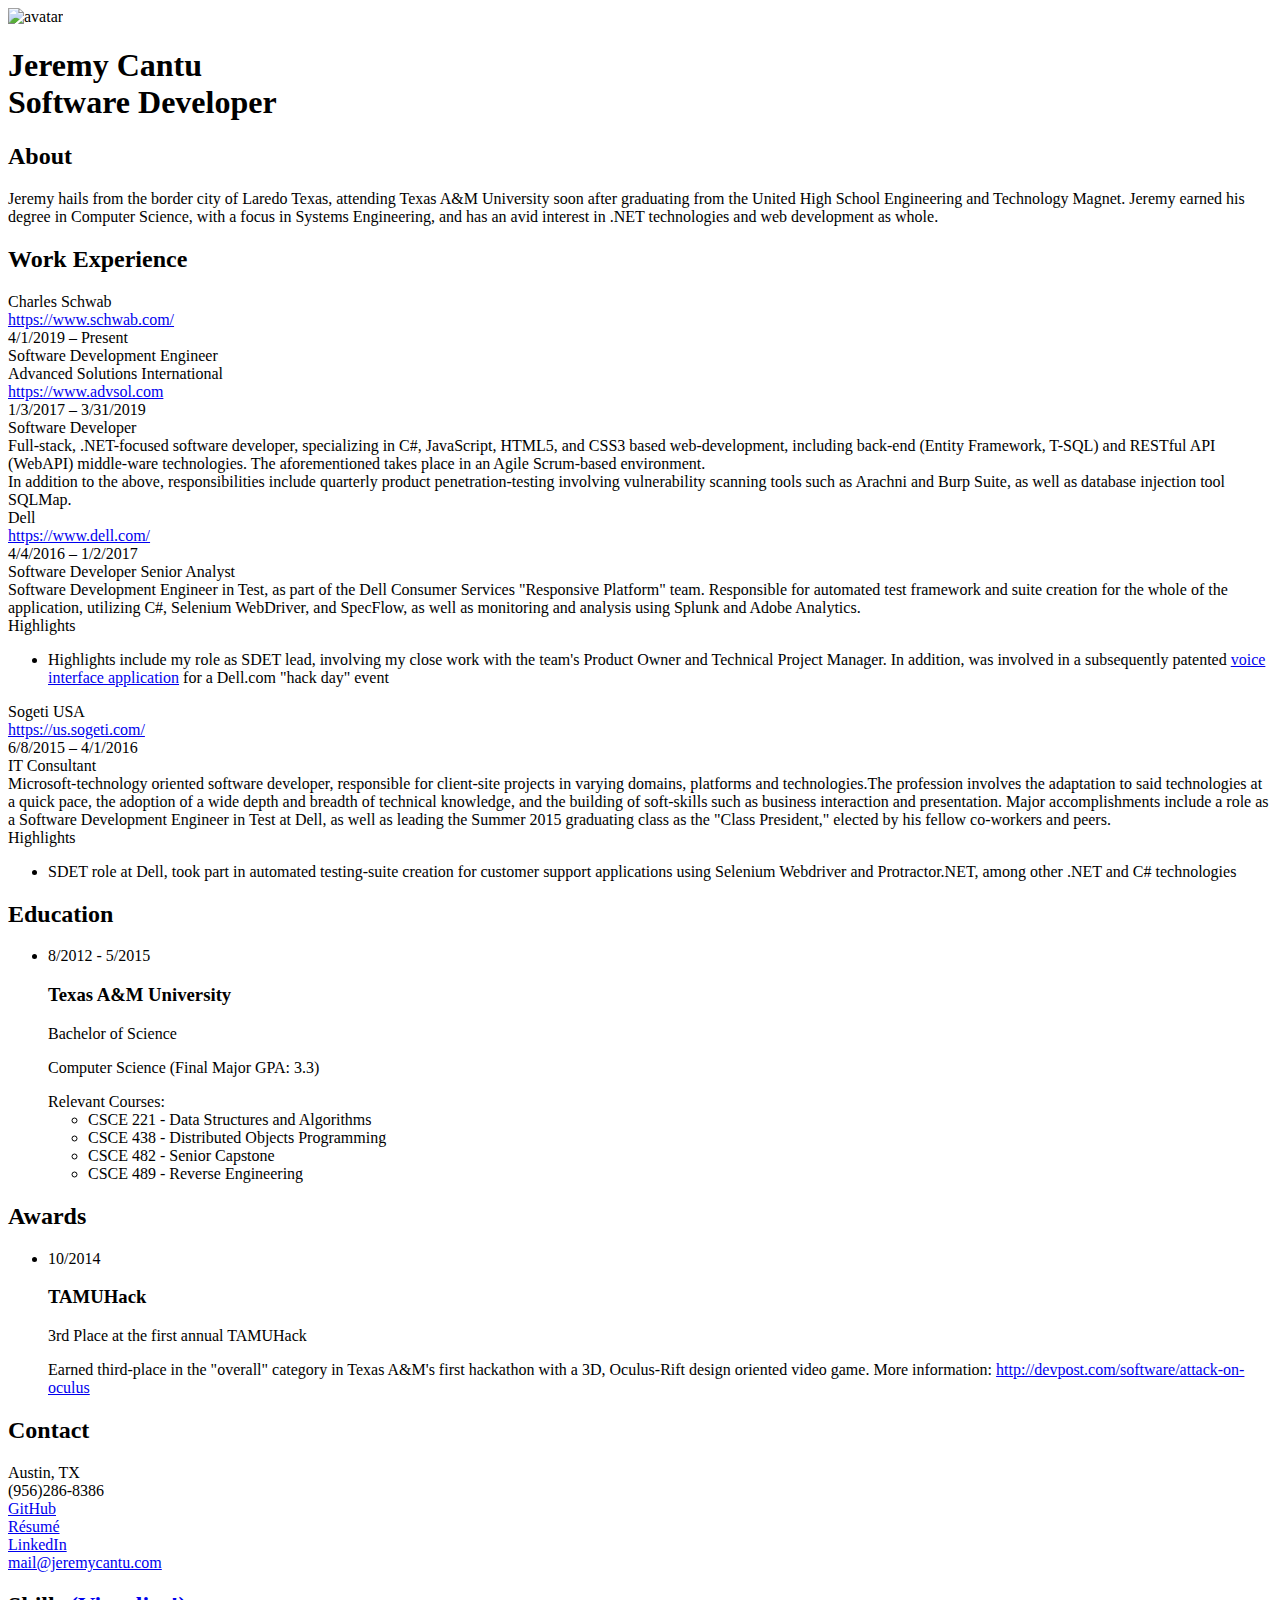
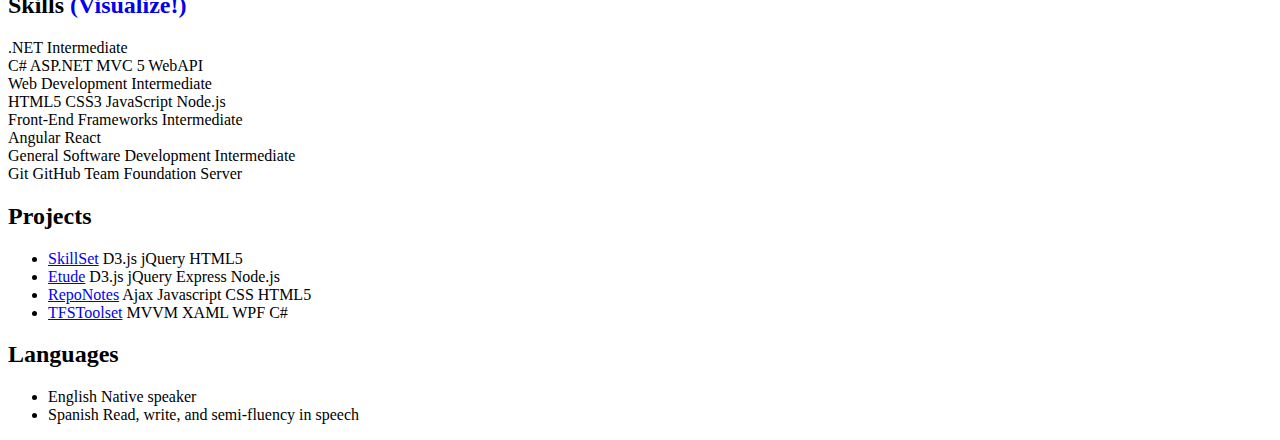
==== index.html @ 8c559420 "Minor updates" ====
<!DOCTYPE html>
<html lang="en">

<head>
  <meta http-equiv="Content-Type" content="text/html; charset=UTF-8">
  <meta http-equiv="X-UA-Compatible" content="IE=edge,chrome=1">
  <meta name="viewport" content="width=device-width, initial-scale=1">

  <title>Résumé of Jeremy Cantu</title>

  <!-- Favicon and theme colors declarations -->
  <link href="favicon.ico" rel="shortcut icon" type="image/x-icon">
  <meta name="theme-color" content="#334960">

  <!-- STYLESHEET INCLUDES -->
  <link rel="stylesheet" href="public/styles/lib/bootstrap.min.css">
  <link rel="stylesheet" href="public/styles/lib/font-awesome.min.css">
  <link rel="stylesheet" href="public/styles/style.css">
  <link rel="stylesheet" href="public/styles/bounce.css">

</head>

<body>
  <div class="container">
    <div class="row">
      <div class="col-xs-12">
        <div id="photo-header" class="text-center">

          <!-- PHOTO (AVATAR) -->
          <div id="photo">
            <img src="public/images/avatar.jpg" alt="avatar">
          </div>
          <div id="text-header">
            <h1>Jeremy Cantu
              <br>
              <span>Software Developer</span>
            </h1>
          </div>
        </div>
      </div>
    </div>
    <div class="row">
      <div class="col-xs-12 col-sm-7">

        <!-- ABOUT ME -->
        <div class="box">
          <h2>
            <i class="fa fa-user ico"></i> About</h2>
          <p>Jeremy hails from the border city of Laredo Texas, attending Texas A&M University soon after graduating
            from the
            United High School Engineering and Technology Magnet. Jeremy earned his degree in Computer Science, with a
            focus
            in Systems Engineering, and has an avid interest in .NET technologies and web development as whole.</p>
        </div>

        <!-- WORK EXPERIENCE -->
        <div class="box">
          <h2>
            <i class="fa fa-suitcase ico"></i> Work Experience</h2>

          <!-- Charles Schwab -->
          <div class="job clearfix">
            <div class="row">
              <div class="details">
                <div class="where">Charles Schwab</div>
                <div class="address">
                  <a href="https://www.schwab.com/" target="_blank" rel="noopener noreferrer">
                    <i class="fa fa-globe ico"></i> https://www.schwab.com/</a>
                </div>
                <div class="year">4/1/2019 – Present</div>
              </div>
            </div>
            <div class="row">
              <div class="col-xs-offset-1 col-xs-11">
                <div class="profession">Software Development Engineer</div>
              </div>
            </div>
          </div>

          <!-- ASI -->
          <div class="job clearfix">
            <div class="row">
              <div class="details">
                <div class="where">Advanced Solutions International</div>
                <div class="address">
                  <a href="http://www.advsol.com" target="_blank" rel="noopener noreferrer">
                    <i class="fa fa-globe ico"></i> https://www.advsol.com</a>
                </div>
                <div class="year">1/3/2017 – 3/31/2019</div>
              </div>
            </div>
            <div class="row">
              <div class="col-xs-offset-1 col-xs-11">
                <div class="profession">Software Developer</div>
                <div class="description">Full-stack, .NET-focused software developer, specializing in C#, JavaScript,
                  HTML5, and CSS3 based web-development,
                  including back-end (Entity Framework, T-SQL) and RESTful API (WebAPI) middle-ware technologies. The
                  aforementioned takes place in an Agile Scrum-based environment.
                  <br> In addition to the above, responsibilities include quarterly product penetration-testing
                  involving vulnerability
                  scanning tools such as Arachni and Burp Suite, as well as database injection tool SQLMap.
                </div>
              </div>
            </div>
          </div>

          <!-- Dell -->
          <div class="job clearfix">
            <div class="row">
              <div class="details">
                <div class="where">Dell</div>
                <div class="address">
                  <a href="http://www.dell.com/" target="_blank" rel="noopener noreferrer">
                    <i class="fa fa-globe ico"></i> https://www.dell.com/</a>
                </div>
                <div class="year">4/4/2016 – 1/2/2017</div>
              </div>
            </div>
            <div class="row">
              <div class="col-xs-offset-1 col-xs-11">
                <div class="profession">Software Developer Senior Analyst</div>
                <div class="description">
                  Software Development Engineer in Test, as part of the Dell Consumer Services "Responsive Platform"
                  team. Responsible for
                  automated test framework and suite creation for the whole of the application, utilizing C#, Selenium
                  WebDriver,
                  and SpecFlow, as well as monitoring and analysis using Splunk and Adobe Analytics.
                  <div class="highlights">Highlights</div>
                  <ul class="list-group">
                    <li class="list-group-item">Highlights include my role as SDET lead, involving my close work with
                      the team's Product Owner and Technical
                      Project Manager. In addition, was involved in a subsequently patented
                      <a href="https://github.com/mikesterific/delly" target="_blank" rel="noopener noreferrer">voice
                        interface application</a> for a Dell.com "hack day" event</li>
                  </ul>
                </div>
              </div>
            </div>
          </div>

          <!-- Sogeti USA -->
          <div class="job clearfix">
            <div class="row">
              <div class="details">
                <div class="where">Sogeti USA</div>
                <div class="address">
                  <a href="https:&#x2F;&#x2F;us.sogeti.com&#x2F;" target="_blank" rel="noopener noreferrer">
                    <i class="fa fa-globe ico"></i> https:&#x2F;&#x2F;us.sogeti.com&#x2F;</a>
                </div>
                <div class="year">6/8/2015 – 4/1/2016</div>
              </div>
            </div>
            <div class="row">
              <div class="col-xs-offset-1 col-xs-11">
                <div class="profession">IT Consultant</div>
                <div class="description">
                  Microsoft-technology oriented software developer, responsible for client-site projects in varying
                  domains, platforms and
                  technologies.The profession involves the adaptation to said technologies at a quick pace, the adoption
                  of a wide depth and breadth of technical knowledge, and the building of soft-skills such as business
                  interaction
                  and presentation. Major accomplishments include a role as a Software Development Engineer in Test at
                  Dell,
                  as well as leading the Summer 2015 graduating class as the "Class President," elected by his fellow
                  co-workers
                  and peers.
                  <div class="highlights">Highlights</div>
                  <ul class="list-group">
                    <li class="list-group-item">SDET role at Dell, took part in automated testing-suite creation for
                      customer support applications using
                      Selenium Webdriver and Protractor.NET, among other .NET and C# technologies </li>
                  </ul>
                </div>
              </div>
            </div>
          </div>
        </div>

        <!-- EDUCATION -->
        <div class="box">
          <h2>
            <i class="fa fa-university ico"></i> Education</h2>
          <ul id="education" class="clearfix">
            <li>
              <div class="year pull-left">8&#x2F;2012 - 5&#x2F;2015</div>
              <div class="description pull-right">
                <h3>Texas A&amp;M University</h3>
                <p>
                  <i class="fa fa-graduation-cap ico"></i> Bachelor of Science</p>
                <p>Computer Science (Final Major GPA: 3.3)</p>
                <div>Relevant Courses:</div>
                <ul class="list-group">
                  <li class="list-group-item">CSCE 221 - Data Structures and Algorithms</li>
                  <li class="list-group-item">CSCE 438 - Distributed Objects Programming</li>
                  <li class="list-group-item">CSCE 482 - Senior Capstone</li>
                  <li class="list-group-item">CSCE 489 - Reverse Engineering</li>
                </ul>
              </div>
            </li>
          </ul>
        </div>

        <!-- AWARDS -->
        <div class="box">
          <h2>
            <i class="fa fa-certificate ico"></i> Awards</h2>
          <ul id="awards" class="clearfix">
            <li>
              <div class="year pull-left"> 10&#x2F;2014</div>
              <div class="description pull-right">
                <h3>TAMUHack</h3>
                <p>
                  <i class="fa fa-trophy ico"></i> 3rd Place at the first annual TAMUHack</p>
                <p>Earned third-place in the "overall"​ category in Texas A&M's first hackathon with a 3D, Oculus-Rift
                  design
                  oriented video game. More information:
                  <a target="_blank"
                    href="http://devpost.com/software/attack-on-oculus">http://devpost.com/software/attack-on-oculus</a>
                </p>
              </div>
            </li>
          </ul>
        </div>
      </div>
      <div class="col-xs-12 col-sm-5">

        <!-- CONTACT -->
        <div class="box clearfix">
          <h2>
            <i class="fa fa-bullseye ico"></i> Contact</h2>
          <div class="contact-item">
            <div class="icon pull-left text-center">
              <span class="fa fa-map-marker fa-fw"></span>
            </div>
            <div class="title only pull-right">Austin, TX</div>
          </div>
          <div class="contact-item">
            <div class="icon pull-left text-center">
              <span class="fa fa-phone fa-fw"></span>
            </div>
            <div class="title only pull-right">(956)286-8386</div>
          </div>
          <div class="contact-item">
            <div class="icon pull-left text-center">
              <span class="fa fa-github-alt fa-fw"></span>
            </div>
            <div class="title only pull-right">
              <a href="https:&#x2F;&#x2F;github.com&#x2F;Jac21" target="_blank">GitHub</a>
            </div>
          </div>
          <div class="contact-item">
            <div class="icon pull-left text-center">
              <span class="fa fa-file-pdf-o fa-fw"></span>
            </div>
            <div class="title only pull-right">
              <a href="public/content/jCantuResume2018.pdf" target="_blank">Résumé</a>
            </div>
          </div>
          <div class="contact-item">
            <div class="icon pull-left text-center">
              <span class="fa fa-linkedin fa-fw"></span>
            </div>
            <div class="title only pull-right">
              <a href="https://www.linkedin.com/in/jeremycantu" target="_blank">LinkedIn</a>
            </div>
          </div>
          <div class="contact-item">
            <div class="icon pull-left text-center">
              <span class="fa fa-envelope fa-fw"></span>
            </div>
            <div class="title only pull-right">
              <a href="mailto:mail@jeremycantu.com" target="_top">mail@jeremycantu.com</a>
            </div>
          </div>
        </div>

        <!-- SKILLS -->
        <div class="box">
          <h2>
            <i class="fa fa-tasks ico"></i> Skills
            <a href="viz.html" target="_blank">
              <div id="viz_header" style="display:-webkit-inline-box;">(Visualize!)</div>
            </a>
          </h2>
          <div class="skills clearfix">
            <div class="item-skills">
              .NET
              <span class="skill-level">Intermediate</span>
            </div>
            <div class="col-sm-offset-1 col-sm-12 clearfix">
              <span class="skill badge">C#</span>
              <span class="skill badge">ASP.NET MVC 5</span>
              <span class="skill badge">WebAPI</span>
            </div>
          </div>

          <div class="skills clearfix">
            <div class="item-skills">
              Web Development
              <span class="skill-level">Intermediate</span>
            </div>
            <div class="col-sm-offset-1 col-sm-12 clearfix">
              <span class="skill badge">HTML5</span>
              <span class="skill badge">CSS3</span>
              <span class="skill badge">JavaScript</span>
              <span class="skill badge">Node.js</span>
            </div>
          </div>

          <div class="skills clearfix">
            <div class="item-skills">
              Front-End Frameworks
              <span class="skill-level">Intermediate</span>
            </div>
            <div class="col-sm-offset-1 col-sm-12 clearfix">
              <span class="skill badge">Angular</span>
              <span class="skill badge">React</span>
            </div>
          </div>

          <div class="skills clearfix">
            <div class="item-skills">
              General Software Development
              <span class="skill-level" id="gsd-span">Intermediate</span>
            </div>
            <div class="col-sm-offset-1 col-sm-12 clearfix" id="gsd-skills">
              <span class="skill badge">Git</span>
              <span class="skill badge">GitHub</span>
              <span class="skill badge">Team Foundation Server</span>
            </div>
          </div>
        </div>

        <!-- PROJECTS -->
        <div class="box">
          <h2>
            <i class="fa fa-code ico"></i> Projects</h2>
          <ul class="list-group">
            <li class=" list-group-item media-list">
              <a href="https://github.com/Jac21/SkillSet/tree/master" target="_blank">SkillSet</a>
              <span class="skill badge pull-right">D3.js</span>
              <span class="skill badge pull-right">jQuery</span>
              <span class="skill badge pull-right">HTML5</span>
            </li>
            <li class=" list-group-item media-list">
              <a href="https://github.com/joannenbruno/Etude" target="_blank">Etude</a>
              <span class="skill badge pull-right">D3.js</span>
              <span class="skill badge pull-right">jQuery</span>
              <span class="skill badge pull-right">Express</span>
              <span class="skill badge pull-right">Node.js</span>
            </li>
            <li class=" list-group-item media-list">
              <a href="https://jac21.github.io/RepoNotes/" target="_blank">RepoNotes</a>
              <span class="skill badge pull-right">Ajax</span>
              <span class="skill badge pull-right">Javascript</span>
              <span class="skill badge pull-right">CSS</span>
              <span class="skill badge pull-right">HTML5</span>
            </li>
            <li class=" list-group-item media-list">
              <a href="https://github.com/Jac21/TFSToolset" target="_blank">TFSToolset</a>
              <span class="skill badge pull-right">MVVM</span>
              <span class="skill badge pull-right">XAML</span>
              <span class="skill badge pull-right">WPF</span>
              <span class="skill badge pull-right">C#</span>
            </li>
          </ul>
        </div>


        <!-- LANGUAGES -->
        <div class="box">
          <h2>
            <i class="fa fa-language ico"></i> Languages</h2>
          <ul class="list-group">
            <li class=" list-group-item">English
              <span class="skill badge pull-right">Native speaker</span>
            </li>
            <li class=" list-group-item">Spanish
              <span class="skill badge pull-right">Read, write, and semi-fluency in speech</span>
            </li>
          </ul>
        </div>

      </div>
    </div>
  </div>

  <!-- Scripts -->
  <script type="text/javascript" src="public/scripts/page.js"></script>
  <script type="text/javascript" src="public/scripts/lib/analytics.js"></script>
</body>

</html>
---- public/styles/bounce.css ----
.animated {
  -webkit-animation-duration: 1s;
  animation-duration: 1s;
  -webkit-animation-fill-mode: both;
  animation-fill-mode: both;
}

@keyframes bounce {
  from,
  20%,
  53%,
  80%,
  to {
    animation-timing-function: cubic-bezier(0.215, 0.610, 0.355, 1.000);
    transform: translate3d(0, 0, 0);
  }
  40%,
  43% {
    animation-timing-function: cubic-bezier(0.755, 0.050, 0.855, 0.060);
    transform: translate3d(0, -30px, 0);
  }
  70% {
    animation-timing-function: cubic-bezier(0.755, 0.050, 0.855, 0.060);
    transform: translate3d(0, -15px, 0);
  }
  90% {
    transform: translate3d(0, -4px, 0);
  }
}

.bounce {
  animation-name: bounce;
  transform-origin: center bottom;
}
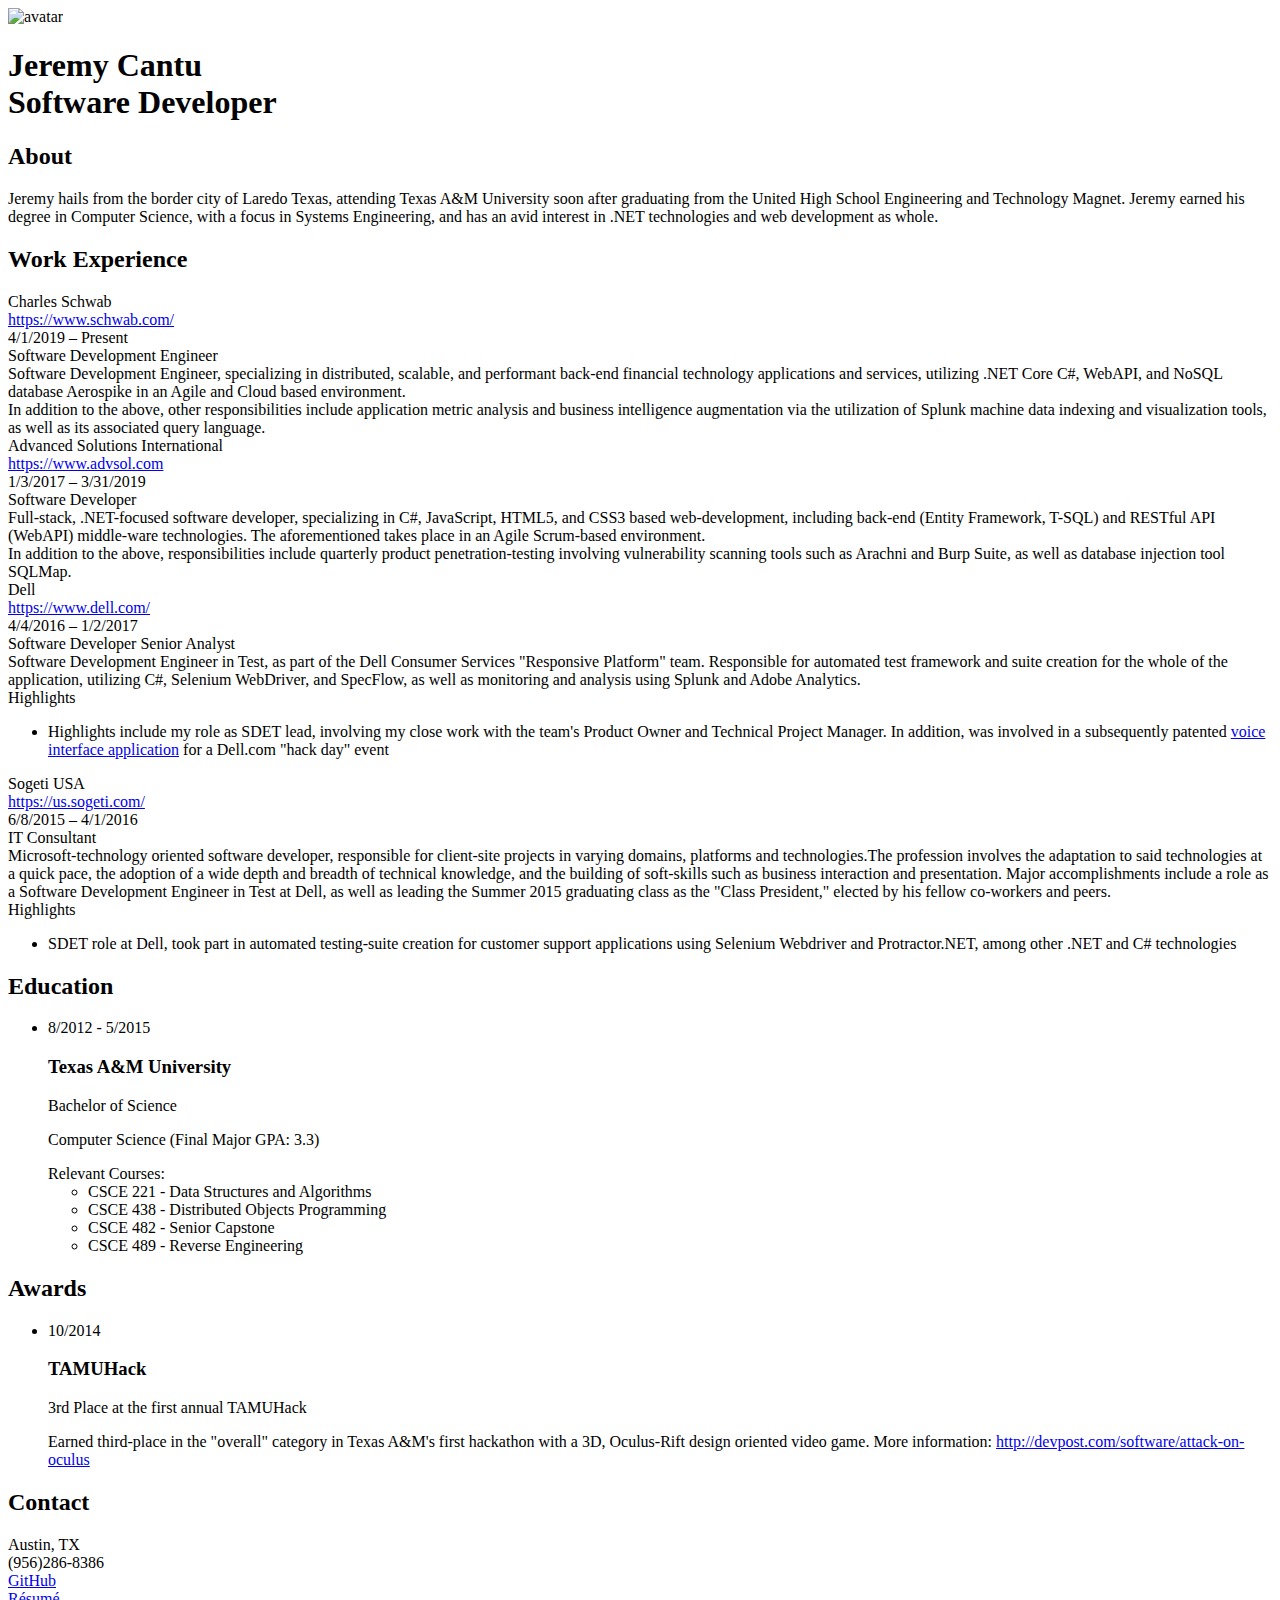
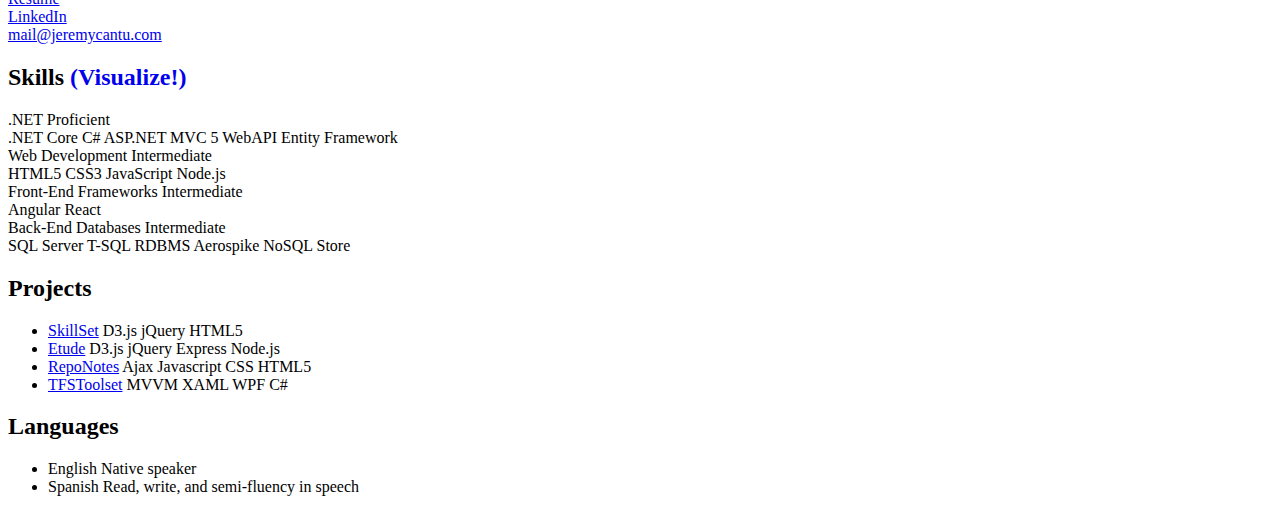
==== commit 3d2230e2: "Updates" ====
--- a/index.html
+++ b/index.html
@@ -73,6 +73,13 @@
             <div class="row">
               <div class="col-xs-offset-1 col-xs-11">
                 <div class="profession">Software Development Engineer</div>
+                <div class="description">Software Development Engineer, specializing in distributed, scalable, and
+                  performant back-end financial technology applications and services, utilizing .NET Core C#, WebAPI,
+                  and NoSQL database Aerospike in an Agile and Cloud based environment.
+                  <br> In addition to the above, other responsibilities include application metric analysis and business
+                  intelligence augmentation via the utilization of Splunk machine data indexing and visualization tools,
+                  as well as its associated query language.
+                </div>
               </div>
             </div>
           </div>
@@ -253,7 +260,7 @@
               <span class="fa fa-file-pdf-o fa-fw"></span>
             </div>
             <div class="title only pull-right">
-              <a href="public/content/jCantuResume2018.pdf" target="_blank">Résumé</a>
+              <a href="public/content/jCantuResume.pdf" target="_blank">Résumé</a>
             </div>
           </div>
           <div class="contact-item">
@@ -285,12 +292,13 @@
           <div class="skills clearfix">
             <div class="item-skills">
               .NET
-              <span class="skill-level">Intermediate</span>
+              <span class="skill-level">Proficient</span>
             </div>
             <div class="col-sm-offset-1 col-sm-12 clearfix">
-              <span class="skill badge">C#</span>
+              <span class="skill badge">.NET Core C#</span>
               <span class="skill badge">ASP.NET MVC 5</span>
               <span class="skill badge">WebAPI</span>
+              <span class="skill badge">Entity Framework</span>
             </div>
           </div>
 
@@ -320,13 +328,13 @@
 
           <div class="skills clearfix">
             <div class="item-skills">
-              General Software Development
+              Back-End Databases
               <span class="skill-level" id="gsd-span">Intermediate</span>
             </div>
             <div class="col-sm-offset-1 col-sm-12 clearfix" id="gsd-skills">
-              <span class="skill badge">Git</span>
-              <span class="skill badge">GitHub</span>
-              <span class="skill badge">Team Foundation Server</span>
+              <span class="skill badge">SQL Server</span>
+              <span class="skill badge">T-SQL RDBMS</span>
+              <span class="skill badge">Aerospike NoSQL Store</span>
             </div>
           </div>
         </div>
@@ -390,4 +398,4 @@
   <script type="text/javascript" src="public/scripts/lib/analytics.js"></script>
 </body>
 
-</html>
+</html>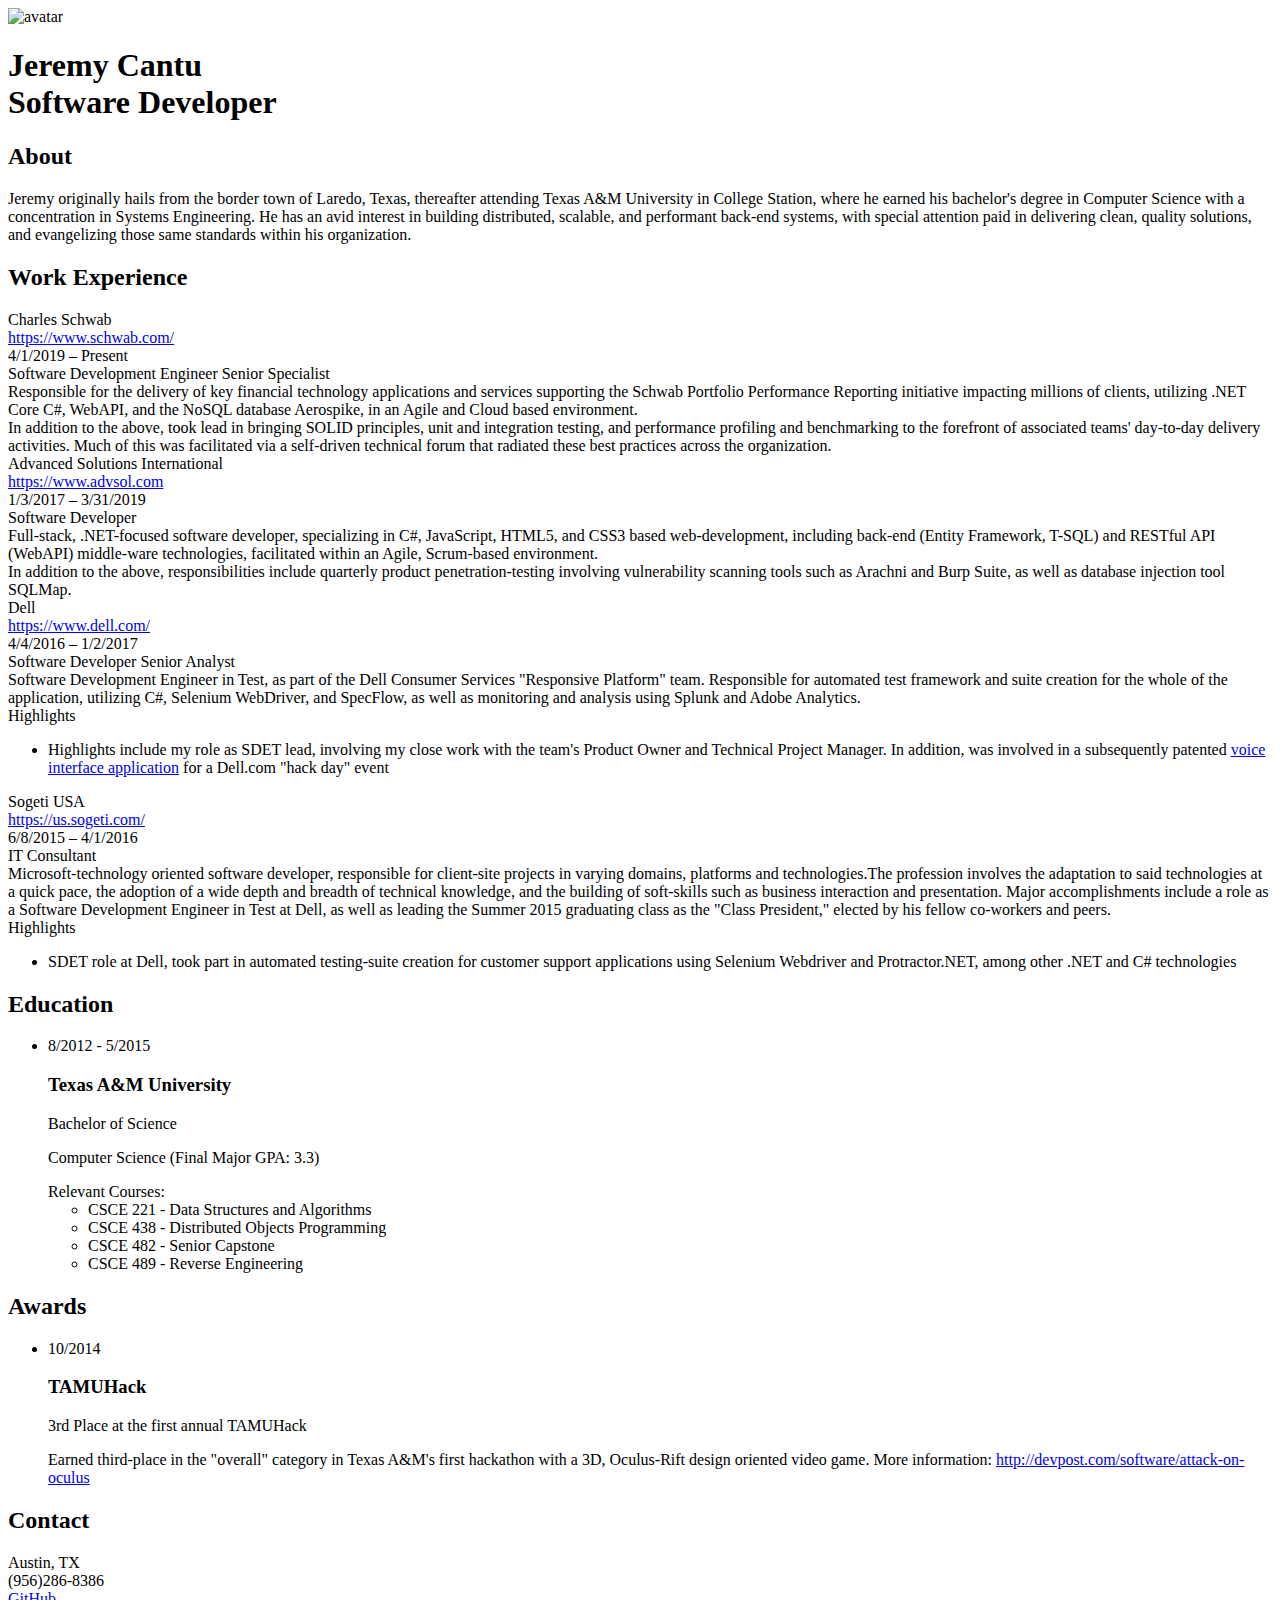
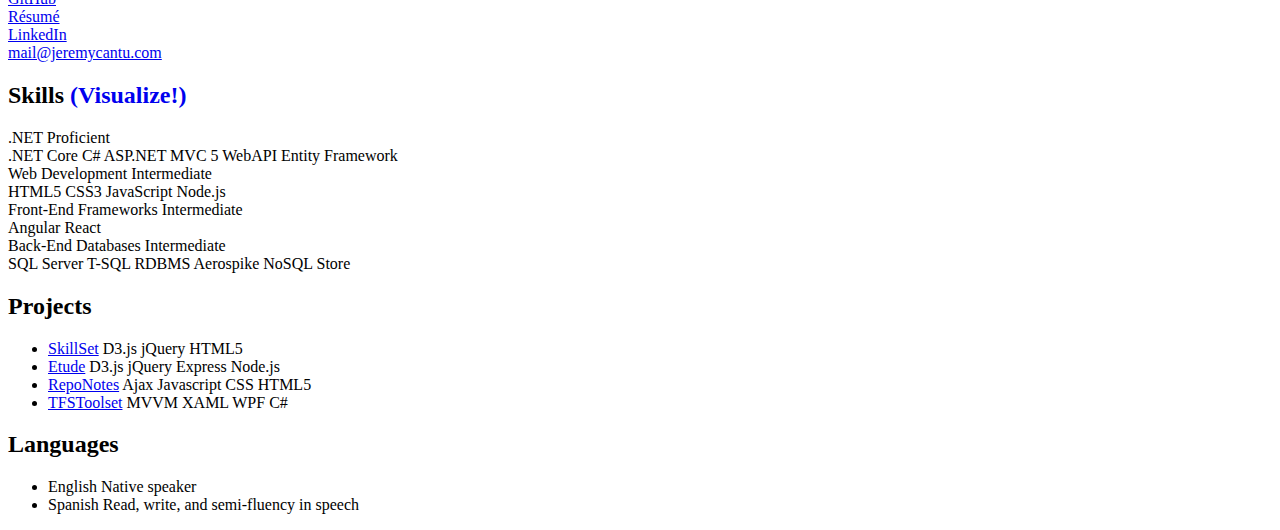
==== commit 2c288bd9: "Update index.html" ====
--- a/index.html
+++ b/index.html
@@ -1,401 +1,487 @@
 <!DOCTYPE html>
 <html lang="en">
-
-<head>
-  <meta http-equiv="Content-Type" content="text/html; charset=UTF-8">
-  <meta http-equiv="X-UA-Compatible" content="IE=edge,chrome=1">
-  <meta name="viewport" content="width=device-width, initial-scale=1">
-
-  <title>Résumé of Jeremy Cantu</title>
-
-  <!-- Favicon and theme colors declarations -->
-  <link href="favicon.ico" rel="shortcut icon" type="image/x-icon">
-  <meta name="theme-color" content="#334960">
-
-  <!-- STYLESHEET INCLUDES -->
-  <link rel="stylesheet" href="public/styles/lib/bootstrap.min.css">
-  <link rel="stylesheet" href="public/styles/lib/font-awesome.min.css">
-  <link rel="stylesheet" href="public/styles/style.css">
-  <link rel="stylesheet" href="public/styles/bounce.css">
-
-</head>
-
-<body>
-  <div class="container">
-    <div class="row">
-      <div class="col-xs-12">
-        <div id="photo-header" class="text-center">
-
-          <!-- PHOTO (AVATAR) -->
-          <div id="photo">
-            <img src="public/images/avatar.jpg" alt="avatar">
-          </div>
-          <div id="text-header">
-            <h1>Jeremy Cantu
-              <br>
-              <span>Software Developer</span>
-            </h1>
+  <head>
+    <meta http-equiv="Content-Type" content="text/html; charset=UTF-8" />
+    <meta http-equiv="X-UA-Compatible" content="IE=edge,chrome=1" />
+    <meta name="viewport" content="width=device-width, initial-scale=1" />
+
+    <title>Résumé of Jeremy Cantu</title>
+
+    <!-- Favicon and theme colors declarations -->
+    <link href="favicon.ico" rel="shortcut icon" type="image/x-icon" />
+    <meta name="theme-color" content="#334960" />
+
+    <!-- STYLESHEET INCLUDES -->
+    <link rel="stylesheet" href="public/styles/lib/bootstrap.min.css" />
+    <link rel="stylesheet" href="public/styles/lib/font-awesome.min.css" />
+    <link rel="stylesheet" href="public/styles/style.css" />
+    <link rel="stylesheet" href="public/styles/bounce.css" />
+  </head>
+
+  <body>
+    <div class="container">
+      <div class="row">
+        <div class="col-xs-12">
+          <div id="photo-header" class="text-center">
+            <!-- PHOTO (AVATAR) -->
+            <div id="photo">
+              <img
+                src="https://avatars3.githubusercontent.com/u/1449455"
+                alt="avatar"
+              />
+            </div>
+            <div id="text-header">
+              <h1>
+                Jeremy Cantu
+                <br />
+                <span>Software Developer</span>
+              </h1>
+            </div>
+          </div>
+        </div>
+      </div>
+      <div class="row">
+        <div class="col-xs-12 col-sm-7">
+          <!-- ABOUT ME -->
+          <div class="box">
+            <h2><i class="fa fa-user ico"></i> About</h2>
+            <p>
+              Jeremy originally hails from the border town of Laredo, Texas,
+              thereafter attending Texas A&M University in College Station,
+              where he earned his bachelor's degree in Computer Science with a
+              concentration in Systems Engineering. He has an avid interest in
+              building distributed, scalable, and performant back-end systems,
+              with special attention paid in delivering clean, quality
+              solutions, and evangelizing those same standards within his
+              organization.
+            </p>
+          </div>
+
+          <!-- WORK EXPERIENCE -->
+          <div class="box">
+            <h2><i class="fa fa-suitcase ico"></i> Work Experience</h2>
+
+            <!-- Charles Schwab -->
+            <div class="job clearfix">
+              <div class="row">
+                <div class="details">
+                  <div class="where">Charles Schwab</div>
+                  <div class="address">
+                    <a
+                      href="https://www.schwab.com/"
+                      target="_blank"
+                      rel="noopener noreferrer"
+                    >
+                      <i class="fa fa-globe ico"></i> https://www.schwab.com/</a
+                    >
+                  </div>
+                  <div class="year">4/1/2019 – Present</div>
+                </div>
+              </div>
+              <div class="row">
+                <div class="col-xs-offset-1 col-xs-11">
+                  <div class="profession">
+                    Software Development Engineer Senior Specialist
+                  </div>
+                  <div class="description">
+                    Responsible for the delivery of key financial technology
+                    applications and services supporting the Schwab Portfolio
+                    Performance Reporting initiative impacting millions of
+                    clients, utilizing .NET Core C#, WebAPI, and the NoSQL
+                    database Aerospike, in an Agile and Cloud based environment.
+                    <br />
+                    In addition to the above, took lead in bringing SOLID
+                    principles, unit and integration testing, and performance
+                    profiling and benchmarking to the forefront of associated
+                    teams' day-to-day delivery activities. Much of this was
+                    facilitated via a self-driven technical forum that radiated
+                    these best practices across the organization.
+                  </div>
+                </div>
+              </div>
+            </div>
+
+            <!-- ASI -->
+            <div class="job clearfix">
+              <div class="row">
+                <div class="details">
+                  <div class="where">Advanced Solutions International</div>
+                  <div class="address">
+                    <a
+                      href="http://www.advsol.com"
+                      target="_blank"
+                      rel="noopener noreferrer"
+                    >
+                      <i class="fa fa-globe ico"></i> https://www.advsol.com</a
+                    >
+                  </div>
+                  <div class="year">1/3/2017 – 3/31/2019</div>
+                </div>
+              </div>
+              <div class="row">
+                <div class="col-xs-offset-1 col-xs-11">
+                  <div class="profession">Software Developer</div>
+                  <div class="description">
+                    Full-stack, .NET-focused software developer, specializing in
+                    C#, JavaScript, HTML5, and CSS3 based web-development,
+                    including back-end (Entity Framework, T-SQL) and RESTful API
+                    (WebAPI) middle-ware technologies, facilitated within an
+                    Agile, Scrum-based environment.
+                    <br />
+                    In addition to the above, responsibilities include quarterly
+                    product penetration-testing involving vulnerability scanning
+                    tools such as Arachni and Burp Suite, as well as database
+                    injection tool SQLMap.
+                  </div>
+                </div>
+              </div>
+            </div>
+
+            <!-- Dell -->
+            <div class="job clearfix">
+              <div class="row">
+                <div class="details">
+                  <div class="where">Dell</div>
+                  <div class="address">
+                    <a
+                      href="http://www.dell.com/"
+                      target="_blank"
+                      rel="noopener noreferrer"
+                    >
+                      <i class="fa fa-globe ico"></i> https://www.dell.com/</a
+                    >
+                  </div>
+                  <div class="year">4/4/2016 – 1/2/2017</div>
+                </div>
+              </div>
+              <div class="row">
+                <div class="col-xs-offset-1 col-xs-11">
+                  <div class="profession">
+                    Software Developer Senior Analyst
+                  </div>
+                  <div class="description">
+                    Software Development Engineer in Test, as part of the Dell
+                    Consumer Services "Responsive Platform" team. Responsible
+                    for automated test framework and suite creation for the
+                    whole of the application, utilizing C#, Selenium WebDriver,
+                    and SpecFlow, as well as monitoring and analysis using
+                    Splunk and Adobe Analytics.
+                    <div class="highlights">Highlights</div>
+                    <ul class="list-group">
+                      <li class="list-group-item">
+                        Highlights include my role as SDET lead, involving my
+                        close work with the team's Product Owner and Technical
+                        Project Manager. In addition, was involved in a
+                        subsequently patented
+                        <a
+                          href="https://github.com/mikesterific/delly"
+                          target="_blank"
+                          rel="noopener noreferrer"
+                          >voice interface application</a
+                        >
+                        for a Dell.com "hack day" event
+                      </li>
+                    </ul>
+                  </div>
+                </div>
+              </div>
+            </div>
+
+            <!-- Sogeti USA -->
+            <div class="job clearfix">
+              <div class="row">
+                <div class="details">
+                  <div class="where">Sogeti USA</div>
+                  <div class="address">
+                    <a
+                      href="https:&#x2F;&#x2F;us.sogeti.com&#x2F;"
+                      target="_blank"
+                      rel="noopener noreferrer"
+                    >
+                      <i class="fa fa-globe ico"></i>
+                      https:&#x2F;&#x2F;us.sogeti.com&#x2F;</a
+                    >
+                  </div>
+                  <div class="year">6/8/2015 – 4/1/2016</div>
+                </div>
+              </div>
+              <div class="row">
+                <div class="col-xs-offset-1 col-xs-11">
+                  <div class="profession">IT Consultant</div>
+                  <div class="description">
+                    Microsoft-technology oriented software developer,
+                    responsible for client-site projects in varying domains,
+                    platforms and technologies.The profession involves the
+                    adaptation to said technologies at a quick pace, the
+                    adoption of a wide depth and breadth of technical knowledge,
+                    and the building of soft-skills such as business interaction
+                    and presentation. Major accomplishments include a role as a
+                    Software Development Engineer in Test at Dell, as well as
+                    leading the Summer 2015 graduating class as the "Class
+                    President," elected by his fellow co-workers and peers.
+                    <div class="highlights">Highlights</div>
+                    <ul class="list-group">
+                      <li class="list-group-item">
+                        SDET role at Dell, took part in automated testing-suite
+                        creation for customer support applications using
+                        Selenium Webdriver and Protractor.NET, among other .NET
+                        and C# technologies
+                      </li>
+                    </ul>
+                  </div>
+                </div>
+              </div>
+            </div>
+          </div>
+
+          <!-- EDUCATION -->
+          <div class="box">
+            <h2><i class="fa fa-university ico"></i> Education</h2>
+            <ul id="education" class="clearfix">
+              <li>
+                <div class="year pull-left">8&#x2F;2012 - 5&#x2F;2015</div>
+                <div class="description pull-right">
+                  <h3>Texas A&amp;M University</h3>
+                  <p>
+                    <i class="fa fa-graduation-cap ico"></i> Bachelor of Science
+                  </p>
+                  <p>Computer Science (Final Major GPA: 3.3)</p>
+                  <div>Relevant Courses:</div>
+                  <ul class="list-group">
+                    <li class="list-group-item">
+                      CSCE 221 - Data Structures and Algorithms
+                    </li>
+                    <li class="list-group-item">
+                      CSCE 438 - Distributed Objects Programming
+                    </li>
+                    <li class="list-group-item">CSCE 482 - Senior Capstone</li>
+                    <li class="list-group-item">
+                      CSCE 489 - Reverse Engineering
+                    </li>
+                  </ul>
+                </div>
+              </li>
+            </ul>
+          </div>
+
+          <!-- AWARDS -->
+          <div class="box">
+            <h2><i class="fa fa-certificate ico"></i> Awards</h2>
+            <ul id="awards" class="clearfix">
+              <li>
+                <div class="year pull-left">10&#x2F;2014</div>
+                <div class="description pull-right">
+                  <h3>TAMUHack</h3>
+                  <p>
+                    <i class="fa fa-trophy ico"></i> 3rd Place at the first
+                    annual TAMUHack
+                  </p>
+                  <p>
+                    Earned third-place in the "overall"​ category in Texas A&M's
+                    first hackathon with a 3D, Oculus-Rift design oriented video
+                    game. More information:
+                    <a
+                      target="_blank"
+                      href="http://devpost.com/software/attack-on-oculus"
+                      >http://devpost.com/software/attack-on-oculus</a
+                    >
+                  </p>
+                </div>
+              </li>
+            </ul>
+          </div>
+        </div>
+        <div class="col-xs-12 col-sm-5">
+          <!-- CONTACT -->
+          <div class="box clearfix">
+            <h2><i class="fa fa-bullseye ico"></i> Contact</h2>
+            <div class="contact-item">
+              <div class="icon pull-left text-center">
+                <span class="fa fa-map-marker fa-fw"></span>
+              </div>
+              <div class="title only pull-right">Austin, TX</div>
+            </div>
+            <div class="contact-item">
+              <div class="icon pull-left text-center">
+                <span class="fa fa-phone fa-fw"></span>
+              </div>
+              <div class="title only pull-right">(956)286-8386</div>
+            </div>
+            <div class="contact-item">
+              <div class="icon pull-left text-center">
+                <span class="fa fa-github-alt fa-fw"></span>
+              </div>
+              <div class="title only pull-right">
+                <a
+                  href="https:&#x2F;&#x2F;github.com&#x2F;Jac21"
+                  target="_blank"
+                  >GitHub</a
+                >
+              </div>
+            </div>
+            <div class="contact-item">
+              <div class="icon pull-left text-center">
+                <span class="fa fa-file-pdf-o fa-fw"></span>
+              </div>
+              <div class="title only pull-right">
+                <a href="public/content/jCantuResume.pdf" target="_blank"
+                  >Résumé</a
+                >
+              </div>
+            </div>
+            <div class="contact-item">
+              <div class="icon pull-left text-center">
+                <span class="fa fa-linkedin fa-fw"></span>
+              </div>
+              <div class="title only pull-right">
+                <a
+                  href="https://www.linkedin.com/in/jeremycantu"
+                  target="_blank"
+                  >LinkedIn</a
+                >
+              </div>
+            </div>
+            <div class="contact-item">
+              <div class="icon pull-left text-center">
+                <span class="fa fa-envelope fa-fw"></span>
+              </div>
+              <div class="title only pull-right">
+                <a href="mailto:mail@jeremycantu.com" target="_top"
+                  >mail@jeremycantu.com</a
+                >
+              </div>
+            </div>
+          </div>
+
+          <!-- SKILLS -->
+          <div class="box">
+            <h2>
+              <i class="fa fa-tasks ico"></i> Skills
+              <a href="viz.html" target="_blank">
+                <div id="viz_header" style="display: -webkit-inline-box">
+                  (Visualize!)
+                </div>
+              </a>
+            </h2>
+            <div class="skills clearfix">
+              <div class="item-skills">
+                .NET
+                <span class="skill-level">Proficient</span>
+              </div>
+              <div class="col-sm-offset-1 col-sm-12 clearfix">
+                <span class="skill badge">.NET Core C#</span>
+                <span class="skill badge">ASP.NET MVC 5</span>
+                <span class="skill badge">WebAPI</span>
+                <span class="skill badge">Entity Framework</span>
+              </div>
+            </div>
+
+            <div class="skills clearfix">
+              <div class="item-skills">
+                Web Development
+                <span class="skill-level">Intermediate</span>
+              </div>
+              <div class="col-sm-offset-1 col-sm-12 clearfix">
+                <span class="skill badge">HTML5</span>
+                <span class="skill badge">CSS3</span>
+                <span class="skill badge">JavaScript</span>
+                <span class="skill badge">Node.js</span>
+              </div>
+            </div>
+
+            <div class="skills clearfix">
+              <div class="item-skills">
+                Front-End Frameworks
+                <span class="skill-level">Intermediate</span>
+              </div>
+              <div class="col-sm-offset-1 col-sm-12 clearfix">
+                <span class="skill badge">Angular</span>
+                <span class="skill badge">React</span>
+              </div>
+            </div>
+
+            <div class="skills clearfix">
+              <div class="item-skills">
+                Back-End Databases
+                <span class="skill-level" id="gsd-span">Intermediate</span>
+              </div>
+              <div class="col-sm-offset-1 col-sm-12 clearfix" id="gsd-skills">
+                <span class="skill badge">SQL Server</span>
+                <span class="skill badge">T-SQL RDBMS</span>
+                <span class="skill badge">Aerospike NoSQL Store</span>
+              </div>
+            </div>
+          </div>
+
+          <!-- PROJECTS -->
+          <div class="box">
+            <h2><i class="fa fa-code ico"></i> Projects</h2>
+            <ul class="list-group">
+              <li class="list-group-item media-list">
+                <a
+                  href="https://github.com/Jac21/SkillSet/tree/master"
+                  target="_blank"
+                  >SkillSet</a
+                >
+                <span class="skill badge pull-right">D3.js</span>
+                <span class="skill badge pull-right">jQuery</span>
+                <span class="skill badge pull-right">HTML5</span>
+              </li>
+              <li class="list-group-item media-list">
+                <a href="https://github.com/joannenbruno/Etude" target="_blank"
+                  >Etude</a
+                >
+                <span class="skill badge pull-right">D3.js</span>
+                <span class="skill badge pull-right">jQuery</span>
+                <span class="skill badge pull-right">Express</span>
+                <span class="skill badge pull-right">Node.js</span>
+              </li>
+              <li class="list-group-item media-list">
+                <a href="https://jac21.github.io/RepoNotes/" target="_blank"
+                  >RepoNotes</a
+                >
+                <span class="skill badge pull-right">Ajax</span>
+                <span class="skill badge pull-right">Javascript</span>
+                <span class="skill badge pull-right">CSS</span>
+                <span class="skill badge pull-right">HTML5</span>
+              </li>
+              <li class="list-group-item media-list">
+                <a href="https://github.com/Jac21/TFSToolset" target="_blank"
+                  >TFSToolset</a
+                >
+                <span class="skill badge pull-right">MVVM</span>
+                <span class="skill badge pull-right">XAML</span>
+                <span class="skill badge pull-right">WPF</span>
+                <span class="skill badge pull-right">C#</span>
+              </li>
+            </ul>
+          </div>
+
+          <!-- LANGUAGES -->
+          <div class="box">
+            <h2><i class="fa fa-language ico"></i> Languages</h2>
+            <ul class="list-group">
+              <li class="list-group-item">
+                English
+                <span class="skill badge pull-right">Native speaker</span>
+              </li>
+              <li class="list-group-item">
+                Spanish
+                <span class="skill badge pull-right"
+                  >Read, write, and semi-fluency in speech</span
+                >
+              </li>
+            </ul>
           </div>
         </div>
       </div>
     </div>
-    <div class="row">
-      <div class="col-xs-12 col-sm-7">
-
-        <!-- ABOUT ME -->
-        <div class="box">
-          <h2>
-            <i class="fa fa-user ico"></i> About</h2>
-          <p>Jeremy hails from the border city of Laredo Texas, attending Texas A&M University soon after graduating
-            from the
-            United High School Engineering and Technology Magnet. Jeremy earned his degree in Computer Science, with a
-            focus
-            in Systems Engineering, and has an avid interest in .NET technologies and web development as whole.</p>
-        </div>
-
-        <!-- WORK EXPERIENCE -->
-        <div class="box">
-          <h2>
-            <i class="fa fa-suitcase ico"></i> Work Experience</h2>
-
-          <!-- Charles Schwab -->
-          <div class="job clearfix">
-            <div class="row">
-              <div class="details">
-                <div class="where">Charles Schwab</div>
-                <div class="address">
-                  <a href="https://www.schwab.com/" target="_blank" rel="noopener noreferrer">
-                    <i class="fa fa-globe ico"></i> https://www.schwab.com/</a>
-                </div>
-                <div class="year">4/1/2019 – Present</div>
-              </div>
-            </div>
-            <div class="row">
-              <div class="col-xs-offset-1 col-xs-11">
-                <div class="profession">Software Development Engineer</div>
-                <div class="description">Software Development Engineer, specializing in distributed, scalable, and
-                  performant back-end financial technology applications and services, utilizing .NET Core C#, WebAPI,
-                  and NoSQL database Aerospike in an Agile and Cloud based environment.
-                  <br> In addition to the above, other responsibilities include application metric analysis and business
-                  intelligence augmentation via the utilization of Splunk machine data indexing and visualization tools,
-                  as well as its associated query language.
-                </div>
-              </div>
-            </div>
-          </div>
-
-          <!-- ASI -->
-          <div class="job clearfix">
-            <div class="row">
-              <div class="details">
-                <div class="where">Advanced Solutions International</div>
-                <div class="address">
-                  <a href="http://www.advsol.com" target="_blank" rel="noopener noreferrer">
-                    <i class="fa fa-globe ico"></i> https://www.advsol.com</a>
-                </div>
-                <div class="year">1/3/2017 – 3/31/2019</div>
-              </div>
-            </div>
-            <div class="row">
-              <div class="col-xs-offset-1 col-xs-11">
-                <div class="profession">Software Developer</div>
-                <div class="description">Full-stack, .NET-focused software developer, specializing in C#, JavaScript,
-                  HTML5, and CSS3 based web-development,
-                  including back-end (Entity Framework, T-SQL) and RESTful API (WebAPI) middle-ware technologies. The
-                  aforementioned takes place in an Agile Scrum-based environment.
-                  <br> In addition to the above, responsibilities include quarterly product penetration-testing
-                  involving vulnerability
-                  scanning tools such as Arachni and Burp Suite, as well as database injection tool SQLMap.
-                </div>
-              </div>
-            </div>
-          </div>
-
-          <!-- Dell -->
-          <div class="job clearfix">
-            <div class="row">
-              <div class="details">
-                <div class="where">Dell</div>
-                <div class="address">
-                  <a href="http://www.dell.com/" target="_blank" rel="noopener noreferrer">
-                    <i class="fa fa-globe ico"></i> https://www.dell.com/</a>
-                </div>
-                <div class="year">4/4/2016 – 1/2/2017</div>
-              </div>
-            </div>
-            <div class="row">
-              <div class="col-xs-offset-1 col-xs-11">
-                <div class="profession">Software Developer Senior Analyst</div>
-                <div class="description">
-                  Software Development Engineer in Test, as part of the Dell Consumer Services "Responsive Platform"
-                  team. Responsible for
-                  automated test framework and suite creation for the whole of the application, utilizing C#, Selenium
-                  WebDriver,
-                  and SpecFlow, as well as monitoring and analysis using Splunk and Adobe Analytics.
-                  <div class="highlights">Highlights</div>
-                  <ul class="list-group">
-                    <li class="list-group-item">Highlights include my role as SDET lead, involving my close work with
-                      the team's Product Owner and Technical
-                      Project Manager. In addition, was involved in a subsequently patented
-                      <a href="https://github.com/mikesterific/delly" target="_blank" rel="noopener noreferrer">voice
-                        interface application</a> for a Dell.com "hack day" event</li>
-                  </ul>
-                </div>
-              </div>
-            </div>
-          </div>
-
-          <!-- Sogeti USA -->
-          <div class="job clearfix">
-            <div class="row">
-              <div class="details">
-                <div class="where">Sogeti USA</div>
-                <div class="address">
-                  <a href="https:&#x2F;&#x2F;us.sogeti.com&#x2F;" target="_blank" rel="noopener noreferrer">
-                    <i class="fa fa-globe ico"></i> https:&#x2F;&#x2F;us.sogeti.com&#x2F;</a>
-                </div>
-                <div class="year">6/8/2015 – 4/1/2016</div>
-              </div>
-            </div>
-            <div class="row">
-              <div class="col-xs-offset-1 col-xs-11">
-                <div class="profession">IT Consultant</div>
-                <div class="description">
-                  Microsoft-technology oriented software developer, responsible for client-site projects in varying
-                  domains, platforms and
-                  technologies.The profession involves the adaptation to said technologies at a quick pace, the adoption
-                  of a wide depth and breadth of technical knowledge, and the building of soft-skills such as business
-                  interaction
-                  and presentation. Major accomplishments include a role as a Software Development Engineer in Test at
-                  Dell,
-                  as well as leading the Summer 2015 graduating class as the "Class President," elected by his fellow
-                  co-workers
-                  and peers.
-                  <div class="highlights">Highlights</div>
-                  <ul class="list-group">
-                    <li class="list-group-item">SDET role at Dell, took part in automated testing-suite creation for
-                      customer support applications using
-                      Selenium Webdriver and Protractor.NET, among other .NET and C# technologies </li>
-                  </ul>
-                </div>
-              </div>
-            </div>
-          </div>
-        </div>
-
-        <!-- EDUCATION -->
-        <div class="box">
-          <h2>
-            <i class="fa fa-university ico"></i> Education</h2>
-          <ul id="education" class="clearfix">
-            <li>
-              <div class="year pull-left">8&#x2F;2012 - 5&#x2F;2015</div>
-              <div class="description pull-right">
-                <h3>Texas A&amp;M University</h3>
-                <p>
-                  <i class="fa fa-graduation-cap ico"></i> Bachelor of Science</p>
-                <p>Computer Science (Final Major GPA: 3.3)</p>
-                <div>Relevant Courses:</div>
-                <ul class="list-group">
-                  <li class="list-group-item">CSCE 221 - Data Structures and Algorithms</li>
-                  <li class="list-group-item">CSCE 438 - Distributed Objects Programming</li>
-                  <li class="list-group-item">CSCE 482 - Senior Capstone</li>
-                  <li class="list-group-item">CSCE 489 - Reverse Engineering</li>
-                </ul>
-              </div>
-            </li>
-          </ul>
-        </div>
-
-        <!-- AWARDS -->
-        <div class="box">
-          <h2>
-            <i class="fa fa-certificate ico"></i> Awards</h2>
-          <ul id="awards" class="clearfix">
-            <li>
-              <div class="year pull-left"> 10&#x2F;2014</div>
-              <div class="description pull-right">
-                <h3>TAMUHack</h3>
-                <p>
-                  <i class="fa fa-trophy ico"></i> 3rd Place at the first annual TAMUHack</p>
-                <p>Earned third-place in the "overall"​ category in Texas A&M's first hackathon with a 3D, Oculus-Rift
-                  design
-                  oriented video game. More information:
-                  <a target="_blank"
-                    href="http://devpost.com/software/attack-on-oculus">http://devpost.com/software/attack-on-oculus</a>
-                </p>
-              </div>
-            </li>
-          </ul>
-        </div>
-      </div>
-      <div class="col-xs-12 col-sm-5">
-
-        <!-- CONTACT -->
-        <div class="box clearfix">
-          <h2>
-            <i class="fa fa-bullseye ico"></i> Contact</h2>
-          <div class="contact-item">
-            <div class="icon pull-left text-center">
-              <span class="fa fa-map-marker fa-fw"></span>
-            </div>
-            <div class="title only pull-right">Austin, TX</div>
-          </div>
-          <div class="contact-item">
-            <div class="icon pull-left text-center">
-              <span class="fa fa-phone fa-fw"></span>
-            </div>
-            <div class="title only pull-right">(956)286-8386</div>
-          </div>
-          <div class="contact-item">
-            <div class="icon pull-left text-center">
-              <span class="fa fa-github-alt fa-fw"></span>
-            </div>
-            <div class="title only pull-right">
-              <a href="https:&#x2F;&#x2F;github.com&#x2F;Jac21" target="_blank">GitHub</a>
-            </div>
-          </div>
-          <div class="contact-item">
-            <div class="icon pull-left text-center">
-              <span class="fa fa-file-pdf-o fa-fw"></span>
-            </div>
-            <div class="title only pull-right">
-              <a href="public/content/jCantuResume.pdf" target="_blank">Résumé</a>
-            </div>
-          </div>
-          <div class="contact-item">
-            <div class="icon pull-left text-center">
-              <span class="fa fa-linkedin fa-fw"></span>
-            </div>
-            <div class="title only pull-right">
-              <a href="https://www.linkedin.com/in/jeremycantu" target="_blank">LinkedIn</a>
-            </div>
-          </div>
-          <div class="contact-item">
-            <div class="icon pull-left text-center">
-              <span class="fa fa-envelope fa-fw"></span>
-            </div>
-            <div class="title only pull-right">
-              <a href="mailto:mail@jeremycantu.com" target="_top">mail@jeremycantu.com</a>
-            </div>
-          </div>
-        </div>
-
-        <!-- SKILLS -->
-        <div class="box">
-          <h2>
-            <i class="fa fa-tasks ico"></i> Skills
-            <a href="viz.html" target="_blank">
-              <div id="viz_header" style="display:-webkit-inline-box;">(Visualize!)</div>
-            </a>
-          </h2>
-          <div class="skills clearfix">
-            <div class="item-skills">
-              .NET
-              <span class="skill-level">Proficient</span>
-            </div>
-            <div class="col-sm-offset-1 col-sm-12 clearfix">
-              <span class="skill badge">.NET Core C#</span>
-              <span class="skill badge">ASP.NET MVC 5</span>
-              <span class="skill badge">WebAPI</span>
-              <span class="skill badge">Entity Framework</span>
-            </div>
-          </div>
-
-          <div class="skills clearfix">
-            <div class="item-skills">
-              Web Development
-              <span class="skill-level">Intermediate</span>
-            </div>
-            <div class="col-sm-offset-1 col-sm-12 clearfix">
-              <span class="skill badge">HTML5</span>
-              <span class="skill badge">CSS3</span>
-              <span class="skill badge">JavaScript</span>
-              <span class="skill badge">Node.js</span>
-            </div>
-          </div>
-
-          <div class="skills clearfix">
-            <div class="item-skills">
-              Front-End Frameworks
-              <span class="skill-level">Intermediate</span>
-            </div>
-            <div class="col-sm-offset-1 col-sm-12 clearfix">
-              <span class="skill badge">Angular</span>
-              <span class="skill badge">React</span>
-            </div>
-          </div>
-
-          <div class="skills clearfix">
-            <div class="item-skills">
-              Back-End Databases
-              <span class="skill-level" id="gsd-span">Intermediate</span>
-            </div>
-            <div class="col-sm-offset-1 col-sm-12 clearfix" id="gsd-skills">
-              <span class="skill badge">SQL Server</span>
-              <span class="skill badge">T-SQL RDBMS</span>
-              <span class="skill badge">Aerospike NoSQL Store</span>
-            </div>
-          </div>
-        </div>
-
-        <!-- PROJECTS -->
-        <div class="box">
-          <h2>
-            <i class="fa fa-code ico"></i> Projects</h2>
-          <ul class="list-group">
-            <li class=" list-group-item media-list">
-              <a href="https://github.com/Jac21/SkillSet/tree/master" target="_blank">SkillSet</a>
-              <span class="skill badge pull-right">D3.js</span>
-              <span class="skill badge pull-right">jQuery</span>
-              <span class="skill badge pull-right">HTML5</span>
-            </li>
-            <li class=" list-group-item media-list">
-              <a href="https://github.com/joannenbruno/Etude" target="_blank">Etude</a>
-              <span class="skill badge pull-right">D3.js</span>
-              <span class="skill badge pull-right">jQuery</span>
-              <span class="skill badge pull-right">Express</span>
-              <span class="skill badge pull-right">Node.js</span>
-            </li>
-            <li class=" list-group-item media-list">
-              <a href="https://jac21.github.io/RepoNotes/" target="_blank">RepoNotes</a>
-              <span class="skill badge pull-right">Ajax</span>
-              <span class="skill badge pull-right">Javascript</span>
-              <span class="skill badge pull-right">CSS</span>
-              <span class="skill badge pull-right">HTML5</span>
-            </li>
-            <li class=" list-group-item media-list">
-              <a href="https://github.com/Jac21/TFSToolset" target="_blank">TFSToolset</a>
-              <span class="skill badge pull-right">MVVM</span>
-              <span class="skill badge pull-right">XAML</span>
-              <span class="skill badge pull-right">WPF</span>
-              <span class="skill badge pull-right">C#</span>
-            </li>
-          </ul>
-        </div>
-
-
-        <!-- LANGUAGES -->
-        <div class="box">
-          <h2>
-            <i class="fa fa-language ico"></i> Languages</h2>
-          <ul class="list-group">
-            <li class=" list-group-item">English
-              <span class="skill badge pull-right">Native speaker</span>
-            </li>
-            <li class=" list-group-item">Spanish
-              <span class="skill badge pull-right">Read, write, and semi-fluency in speech</span>
-            </li>
-          </ul>
-        </div>
-
-      </div>
-    </div>
-  </div>
-
-  <!-- Scripts -->
-  <script type="text/javascript" src="public/scripts/page.js"></script>
-  <script type="text/javascript" src="public/scripts/lib/analytics.js"></script>
-</body>
-
-</html>+
+    <!-- Scripts -->
+    <script type="text/javascript" src="public/scripts/page.js"></script>
+    <script
+      type="text/javascript"
+      src="public/scripts/lib/analytics.js"
+    ></script>
+  </body>
+</html>
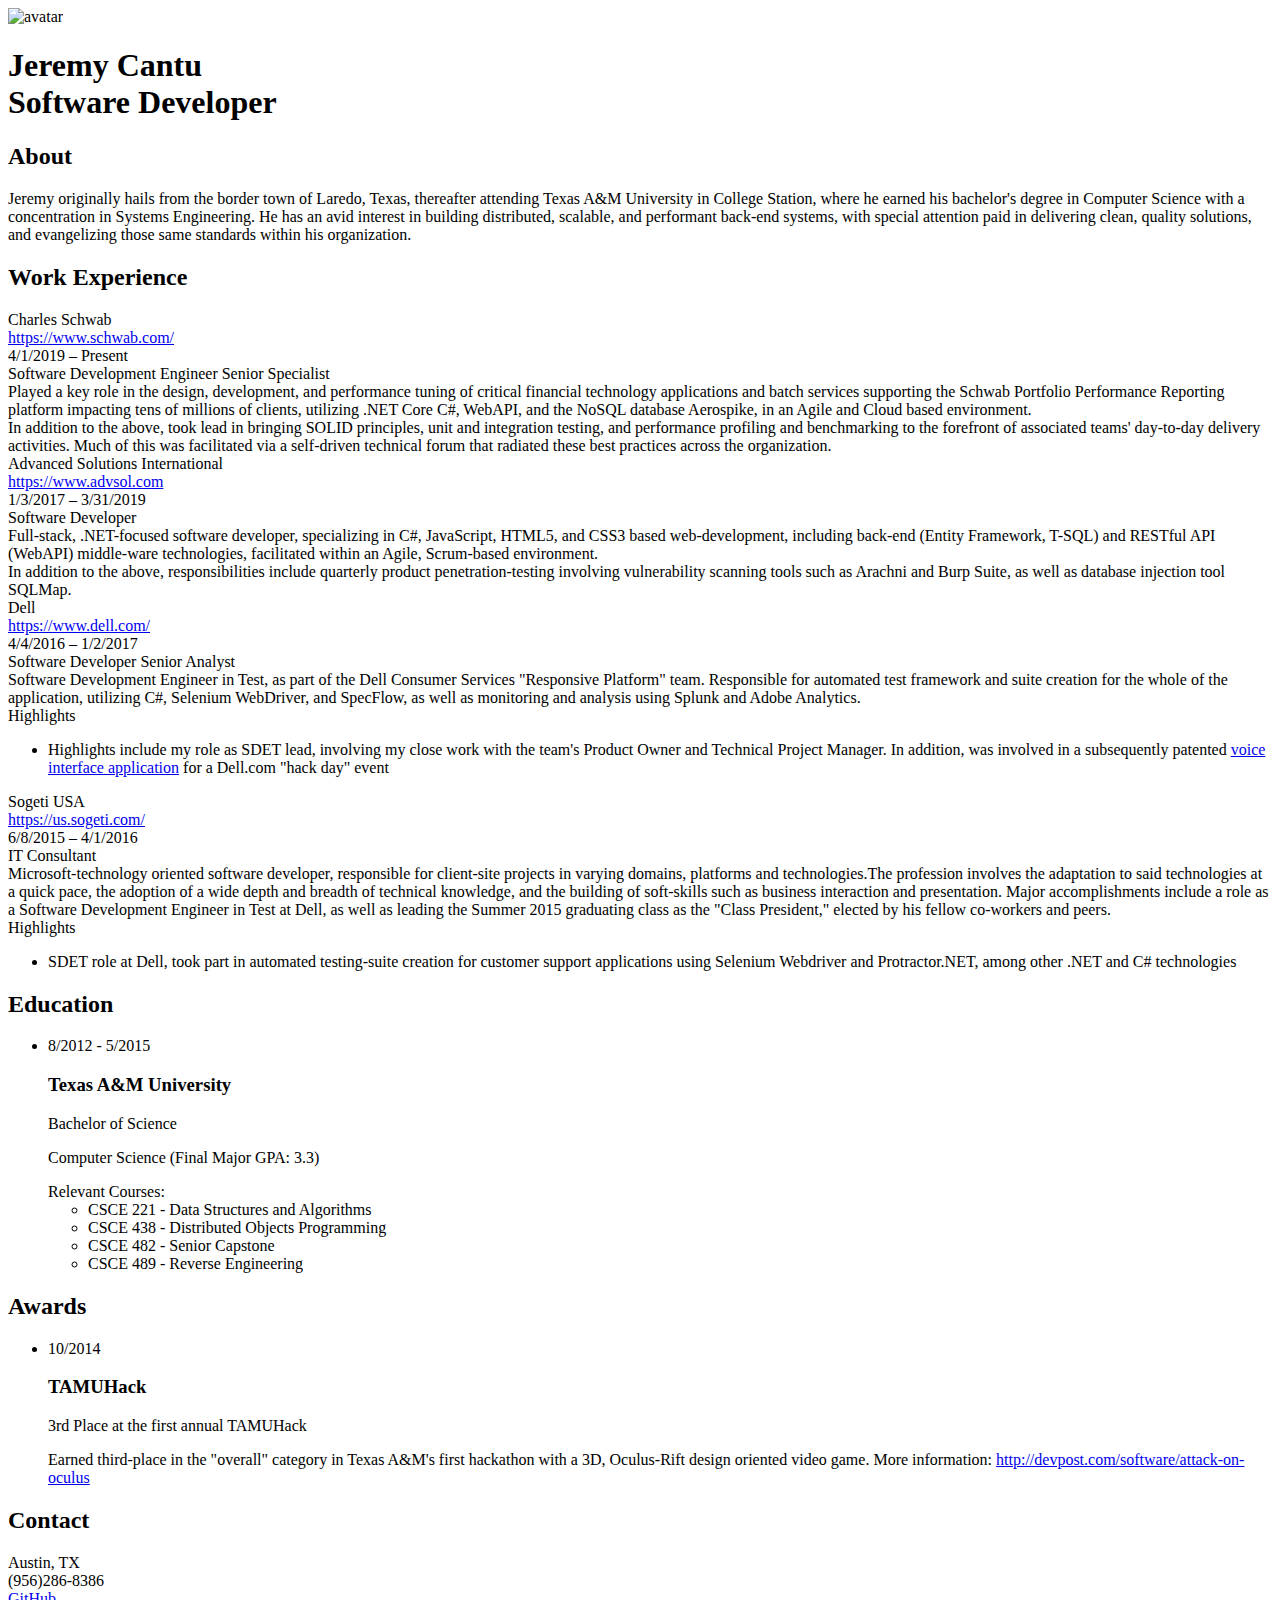
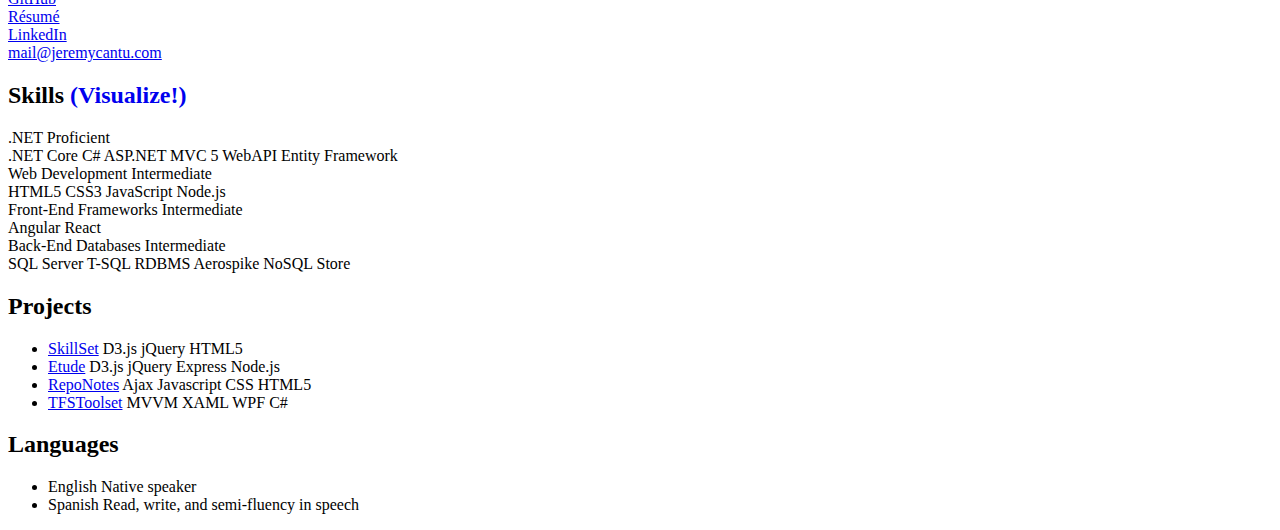
==== commit 4c21b8a2: "Updates" ====
--- a/index.html
+++ b/index.html
@@ -84,11 +84,7 @@
                     Software Development Engineer Senior Specialist
                   </div>
                   <div class="description">
-                    Responsible for the delivery of key financial technology
-                    applications and services supporting the Schwab Portfolio
-                    Performance Reporting initiative impacting millions of
-                    clients, utilizing .NET Core C#, WebAPI, and the NoSQL
-                    database Aerospike, in an Agile and Cloud based environment.
+                    Played a key role in the design, development, and performance tuning of critical financial technology applications and batch services supporting the Schwab Portfolio Performance Reporting platform impacting tens of millions of clients, utilizing .NET Core C#, WebAPI, and the NoSQL database Aerospike, in an Agile and Cloud based environment. 
                     <br />
                     In addition to the above, took lead in bringing SOLID
                     principles, unit and integration testing, and performance
@@ -479,9 +475,19 @@
 
     <!-- Scripts -->
     <script type="text/javascript" src="public/scripts/page.js"></script>
+    <!-- Google tag (gtag.js) -->
     <script
-      type="text/javascript"
-      src="public/scripts/lib/analytics.js"
+      async
+      src="https://www.googletagmanager.com/gtag/js?id=G-99HXD3NP9S"
     ></script>
+    <script>
+      window.dataLayer = window.dataLayer || [];
+      function gtag() {
+        dataLayer.push(arguments);
+      }
+      gtag("js", new Date());
+
+      gtag("config", "G-99HXD3NP9S");
+    </script>
   </body>
 </html>
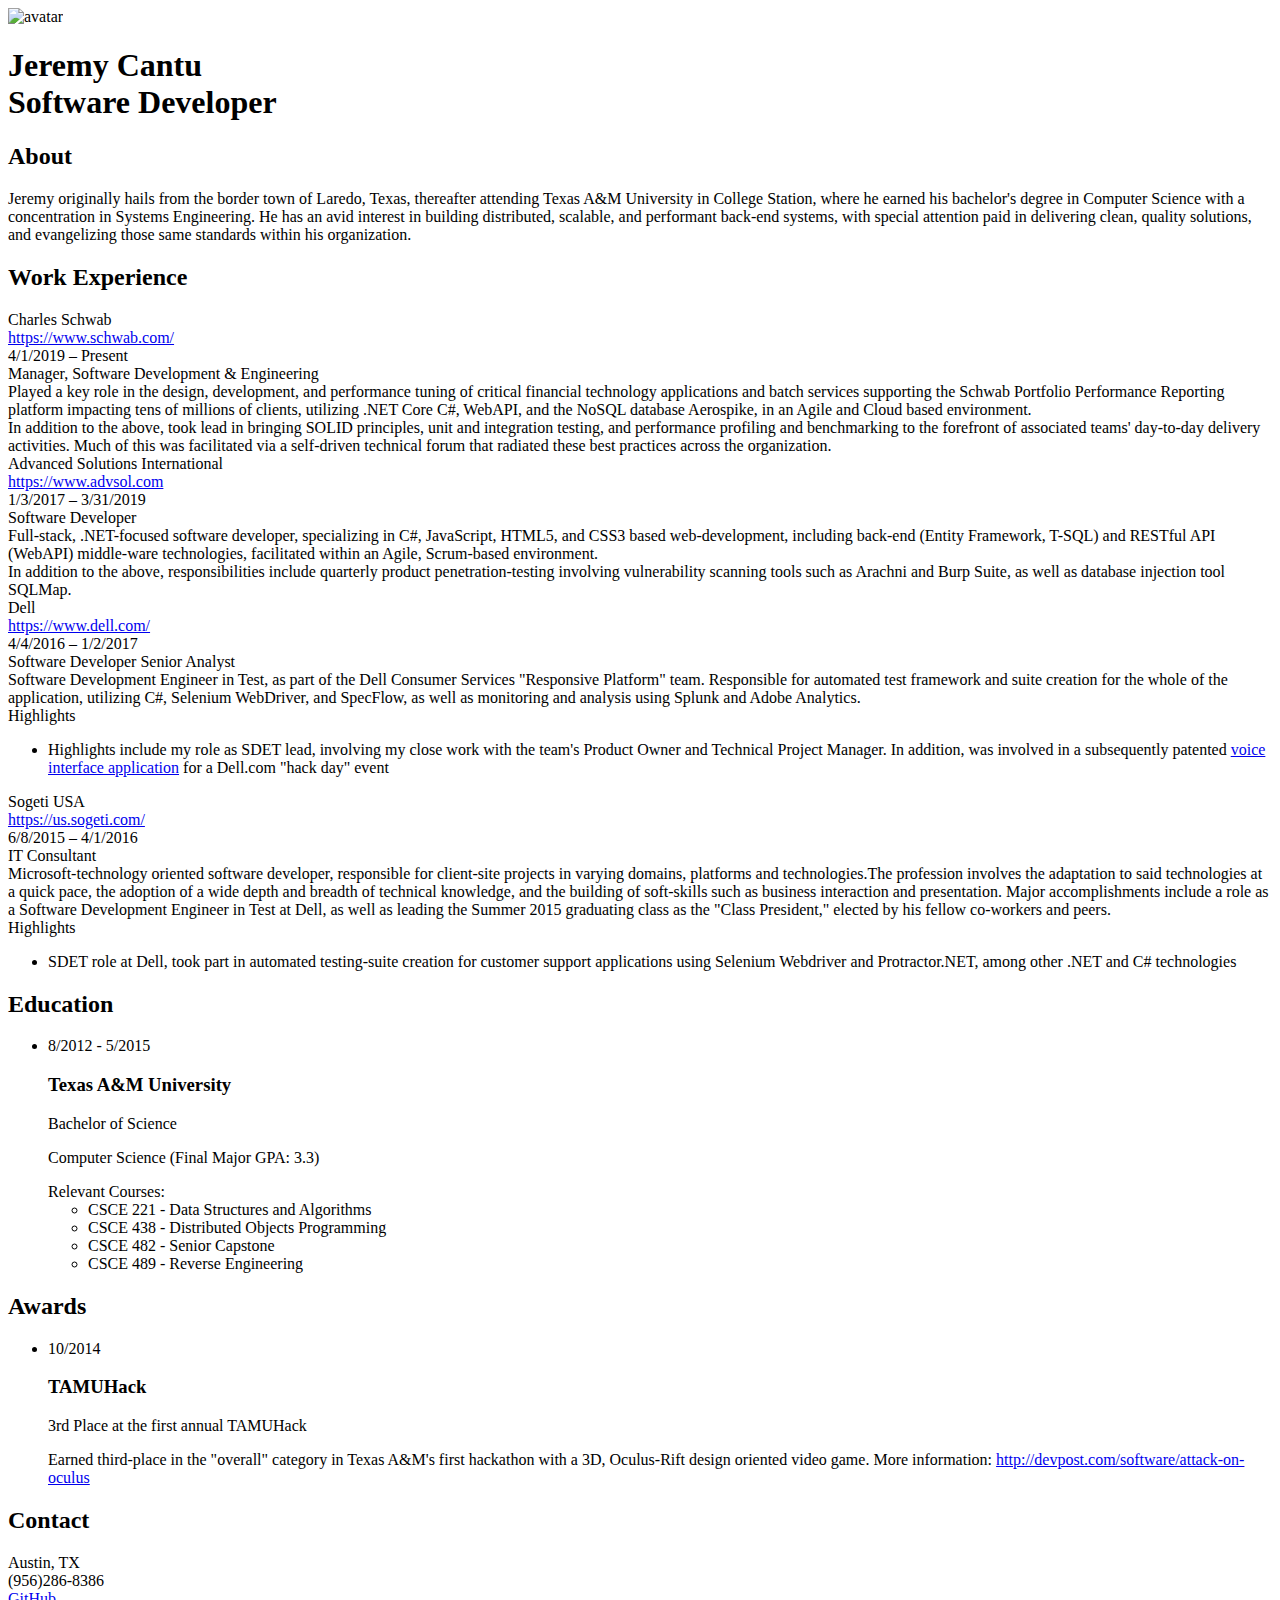
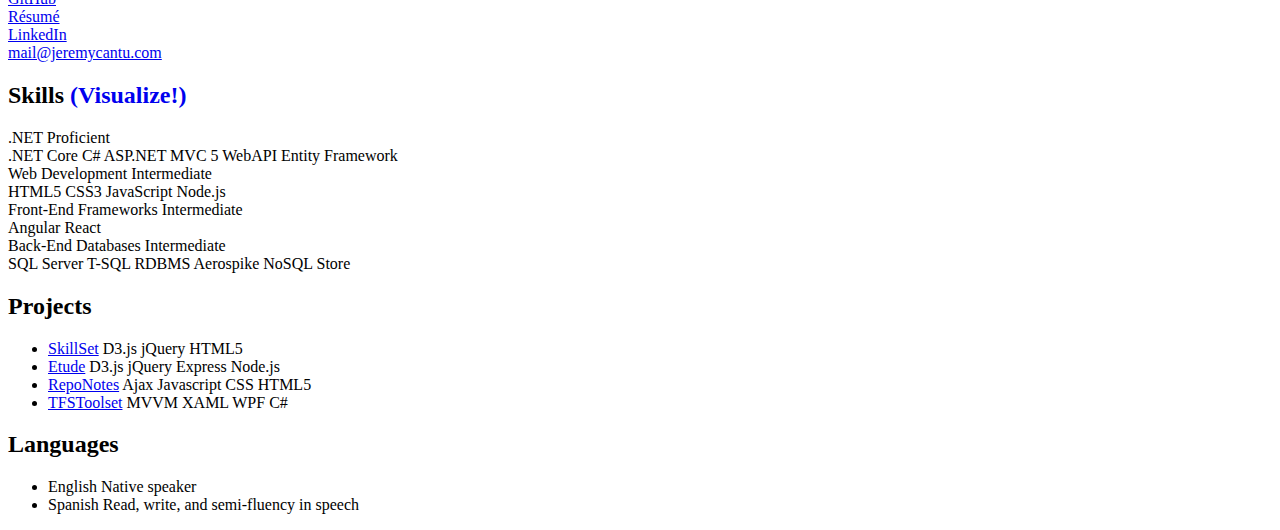
==== commit 65b7061c: "Updates to job title" ====
--- a/index.html
+++ b/index.html
@@ -81,10 +81,16 @@
               <div class="row">
                 <div class="col-xs-offset-1 col-xs-11">
                   <div class="profession">
-                    Software Development Engineer Senior Specialist
+                    Manager, Software Development & Engineering
                   </div>
                   <div class="description">
-                    Played a key role in the design, development, and performance tuning of critical financial technology applications and batch services supporting the Schwab Portfolio Performance Reporting platform impacting tens of millions of clients, utilizing .NET Core C#, WebAPI, and the NoSQL database Aerospike, in an Agile and Cloud based environment. 
+                    Played a key role in the design, development, and
+                    performance tuning of critical financial technology
+                    applications and batch services supporting the Schwab
+                    Portfolio Performance Reporting platform impacting tens of
+                    millions of clients, utilizing .NET Core C#, WebAPI, and the
+                    NoSQL database Aerospike, in an Agile and Cloud based
+                    environment.
                     <br />
                     In addition to the above, took lead in bringing SOLID
                     principles, unit and integration testing, and performance
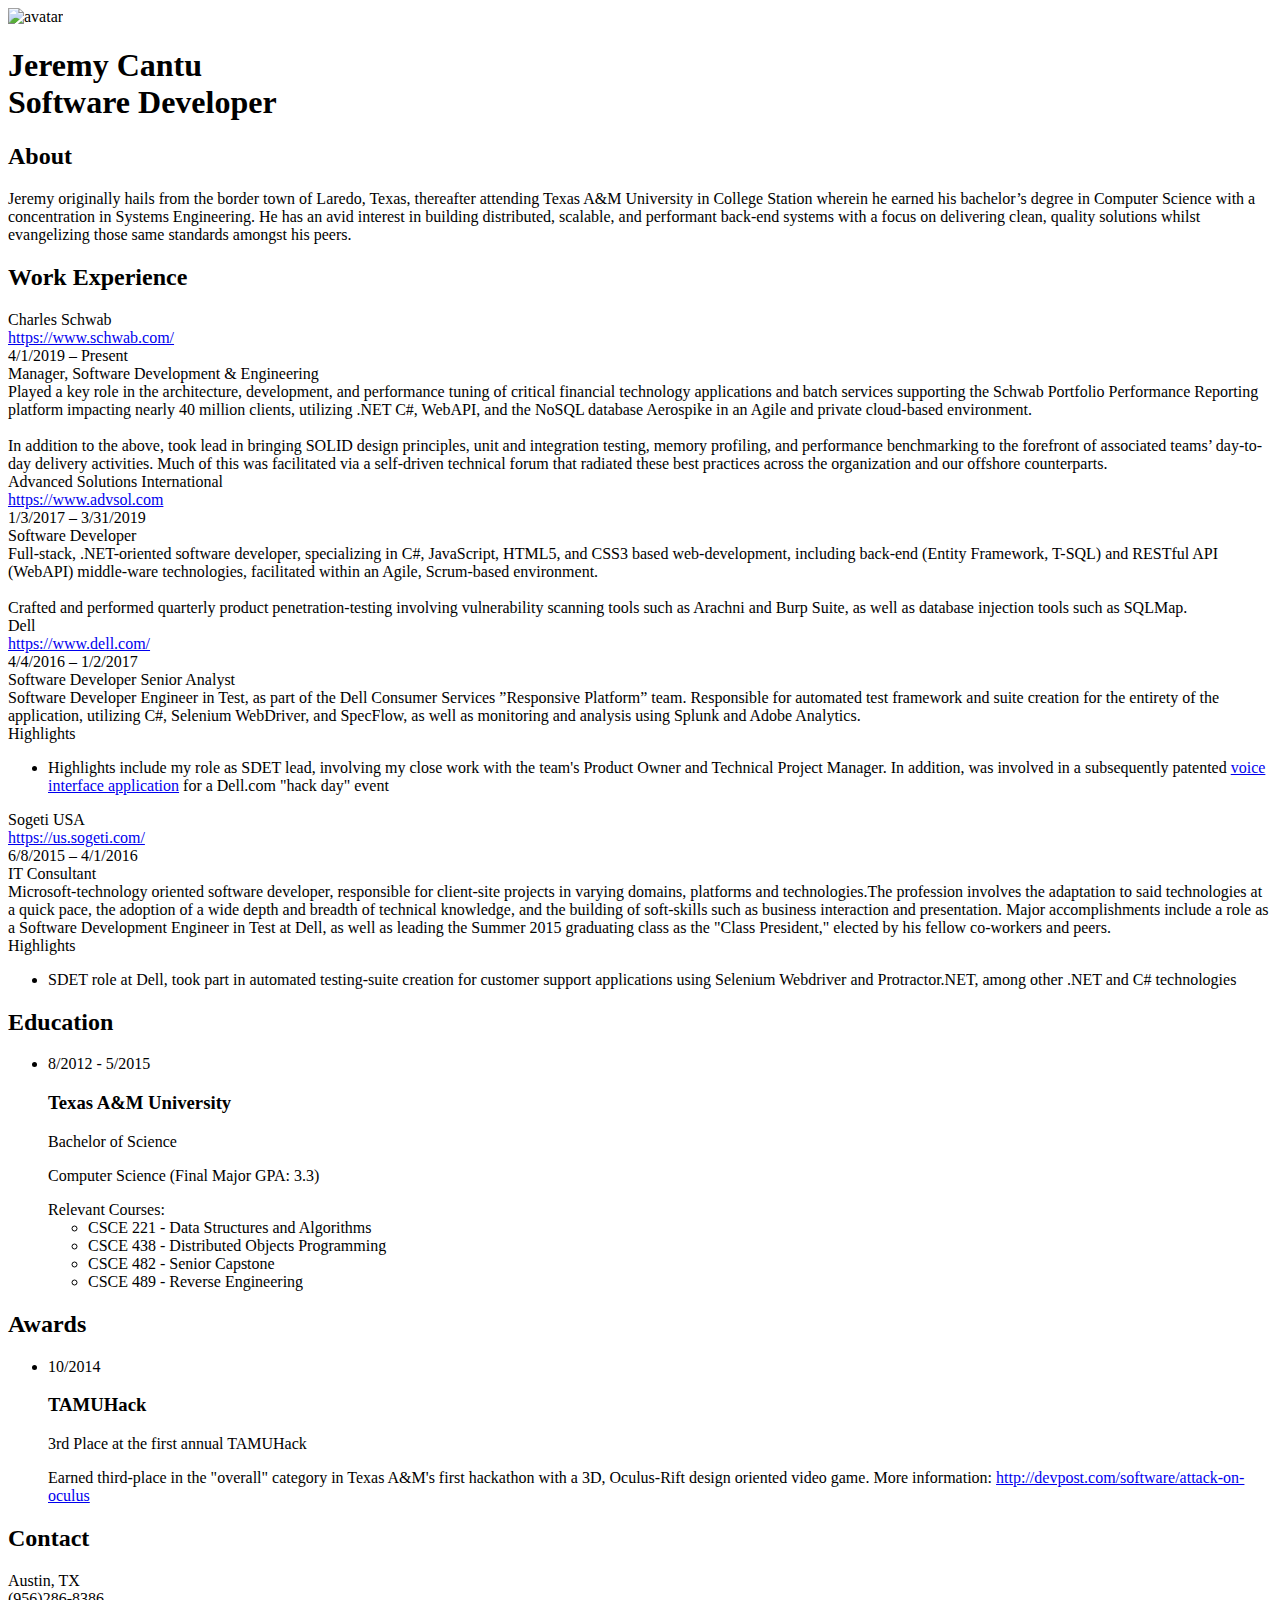
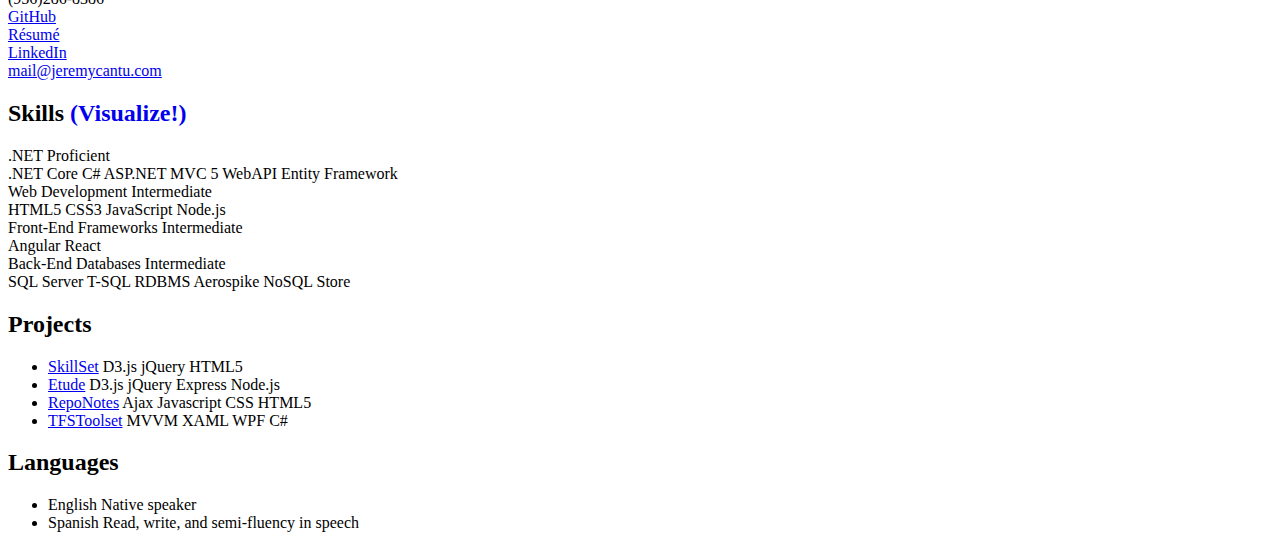
==== commit 15c0d7c9: "Update index.html" ====
--- a/index.html
+++ b/index.html
@@ -1,6 +1,8 @@
 <!DOCTYPE html>
 <html lang="en">
   <head>
+    <meta charset="utf-8" />
+    <meta name="Description" content="Résumé of Jeremy Cantu" />
     <meta http-equiv="Content-Type" content="text/html; charset=UTF-8" />
     <meta http-equiv="X-UA-Compatible" content="IE=edge,chrome=1" />
     <meta name="viewport" content="width=device-width, initial-scale=1" />
@@ -46,14 +48,7 @@
           <div class="box">
             <h2><i class="fa fa-user ico"></i> About</h2>
             <p>
-              Jeremy originally hails from the border town of Laredo, Texas,
-              thereafter attending Texas A&M University in College Station,
-              where he earned his bachelor's degree in Computer Science with a
-              concentration in Systems Engineering. He has an avid interest in
-              building distributed, scalable, and performant back-end systems,
-              with special attention paid in delivering clean, quality
-              solutions, and evangelizing those same standards within his
-              organization.
+              Jeremy originally hails from the border town of Laredo, Texas, thereafter attending Texas A&M University in College Station wherein he earned his bachelor’s degree in Computer Science with a concentration in Systems Engineering. He has an avid interest in building distributed, scalable, and performant back-end systems with a focus on delivering clean, quality solutions whilst evangelizing those same standards amongst his peers.
             </p>
           </div>
 
@@ -84,20 +79,10 @@
                     Manager, Software Development & Engineering
                   </div>
                   <div class="description">
-                    Played a key role in the design, development, and
-                    performance tuning of critical financial technology
-                    applications and batch services supporting the Schwab
-                    Portfolio Performance Reporting platform impacting tens of
-                    millions of clients, utilizing .NET Core C#, WebAPI, and the
-                    NoSQL database Aerospike, in an Agile and Cloud based
-                    environment.
+                    Played a key role in the architecture, development, and performance tuning of critical financial technology applications and batch services supporting the Schwab Portfolio Performance Reporting platform impacting nearly 40 million clients, utilizing .NET C#, WebAPI, and the NoSQL database Aerospike in an Agile and private cloud-based environment.
                     <br />
-                    In addition to the above, took lead in bringing SOLID
-                    principles, unit and integration testing, and performance
-                    profiling and benchmarking to the forefront of associated
-                    teams' day-to-day delivery activities. Much of this was
-                    facilitated via a self-driven technical forum that radiated
-                    these best practices across the organization.
+                    <br />
+                    In addition to the above, took lead in bringing SOLID design principles, unit and integration testing, memory profiling, and performance benchmarking to the forefront of associated teams’ day-to-day delivery activities. Much of this was facilitated via a self-driven technical forum that radiated these best practices across the organization and our offshore counterparts.
                   </div>
                 </div>
               </div>
@@ -124,16 +109,10 @@
                 <div class="col-xs-offset-1 col-xs-11">
                   <div class="profession">Software Developer</div>
                   <div class="description">
-                    Full-stack, .NET-focused software developer, specializing in
-                    C#, JavaScript, HTML5, and CSS3 based web-development,
-                    including back-end (Entity Framework, T-SQL) and RESTful API
-                    (WebAPI) middle-ware technologies, facilitated within an
-                    Agile, Scrum-based environment.
+                    Full-stack, .NET-oriented software developer, specializing in C#, JavaScript, HTML5, and CSS3 based web-development, including back-end (Entity Framework, T-SQL) and RESTful API (WebAPI) middle-ware technologies, facilitated within an Agile, Scrum-based environment.
                     <br />
-                    In addition to the above, responsibilities include quarterly
-                    product penetration-testing involving vulnerability scanning
-                    tools such as Arachni and Burp Suite, as well as database
-                    injection tool SQLMap.
+                    <br />
+                    Crafted and performed quarterly product penetration-testing involving vulnerability scanning tools such as Arachni and Burp Suite, as well as database injection tools such as SQLMap.
                   </div>
                 </div>
               </div>
@@ -162,12 +141,7 @@
                     Software Developer Senior Analyst
                   </div>
                   <div class="description">
-                    Software Development Engineer in Test, as part of the Dell
-                    Consumer Services "Responsive Platform" team. Responsible
-                    for automated test framework and suite creation for the
-                    whole of the application, utilizing C#, Selenium WebDriver,
-                    and SpecFlow, as well as monitoring and analysis using
-                    Splunk and Adobe Analytics.
+                    Software Developer Engineer in Test, as part of the Dell Consumer Services ”Responsive Platform” team. Responsible for automated test framework and suite creation for the entirety of the application, utilizing C#, Selenium WebDriver, and SpecFlow, as well as monitoring and analysis using Splunk and Adobe Analytics.
                     <div class="highlights">Highlights</div>
                     <ul class="list-group">
                       <li class="list-group-item">
